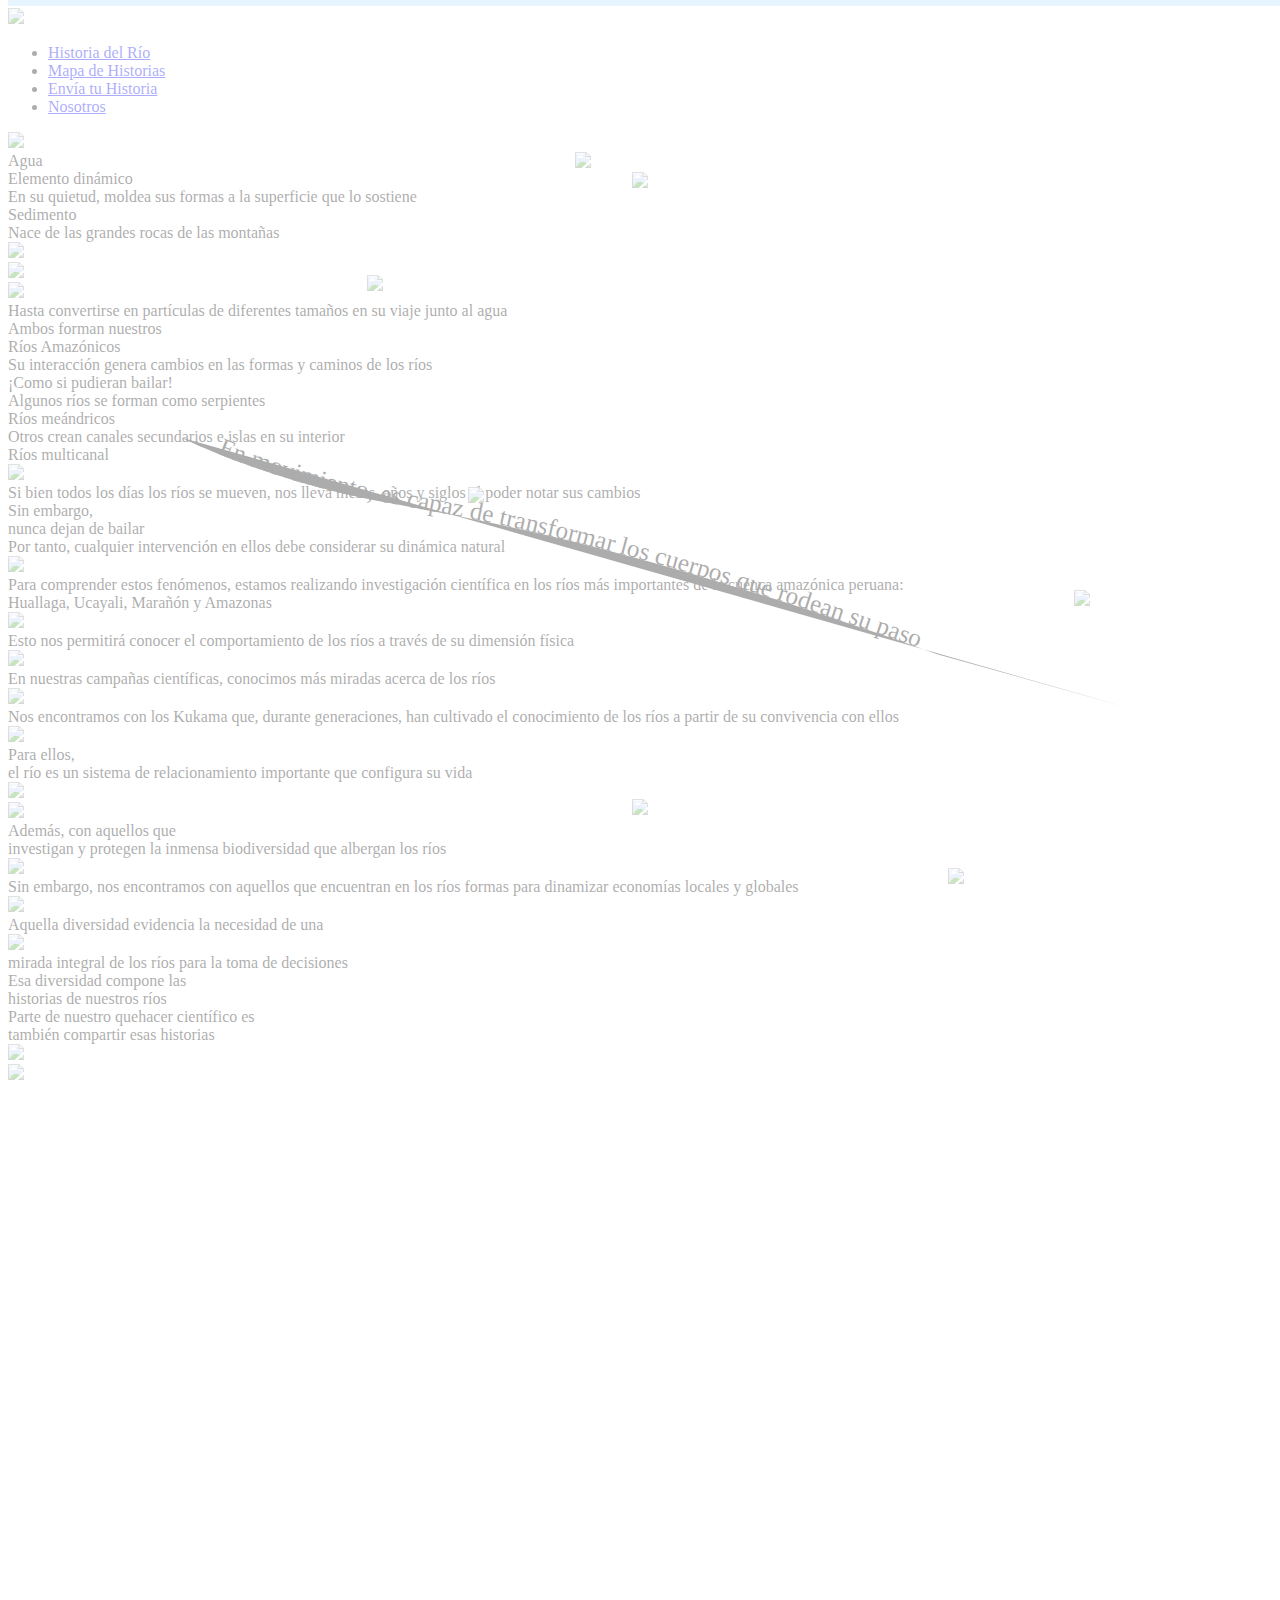
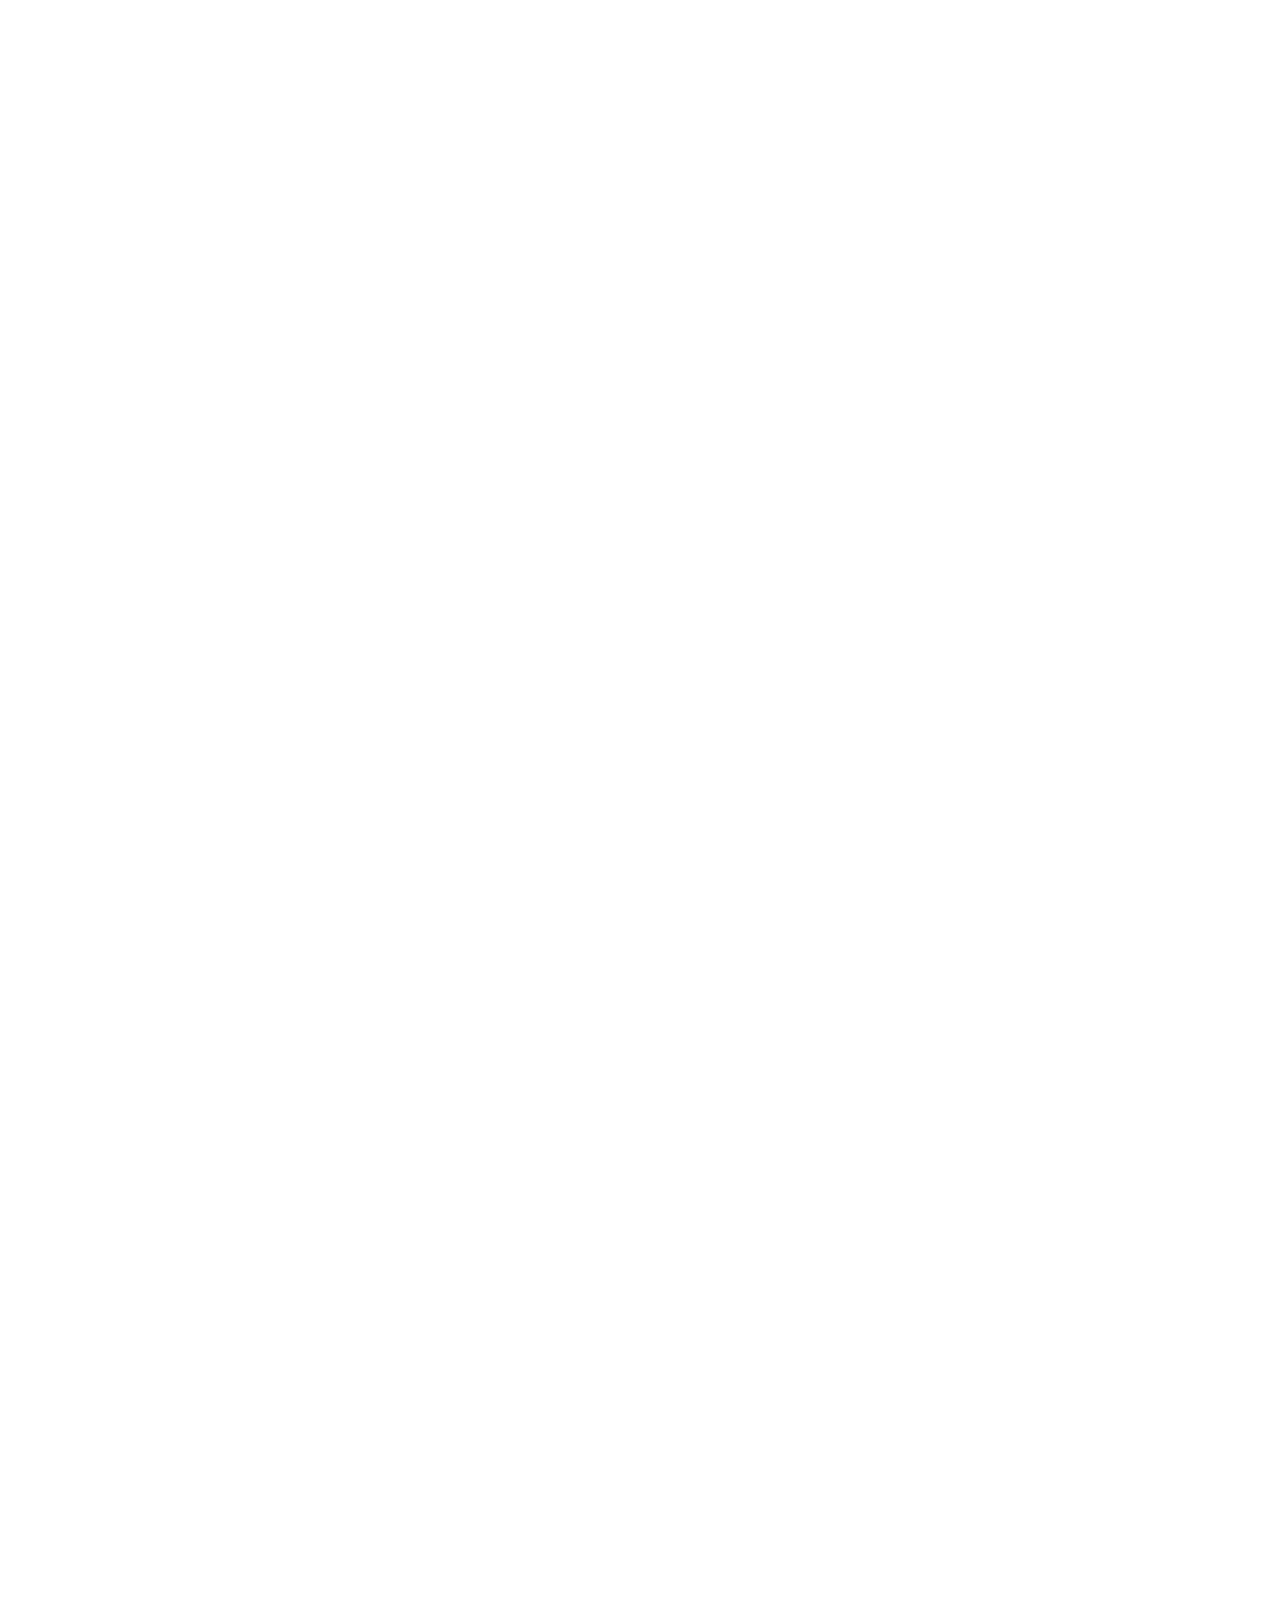
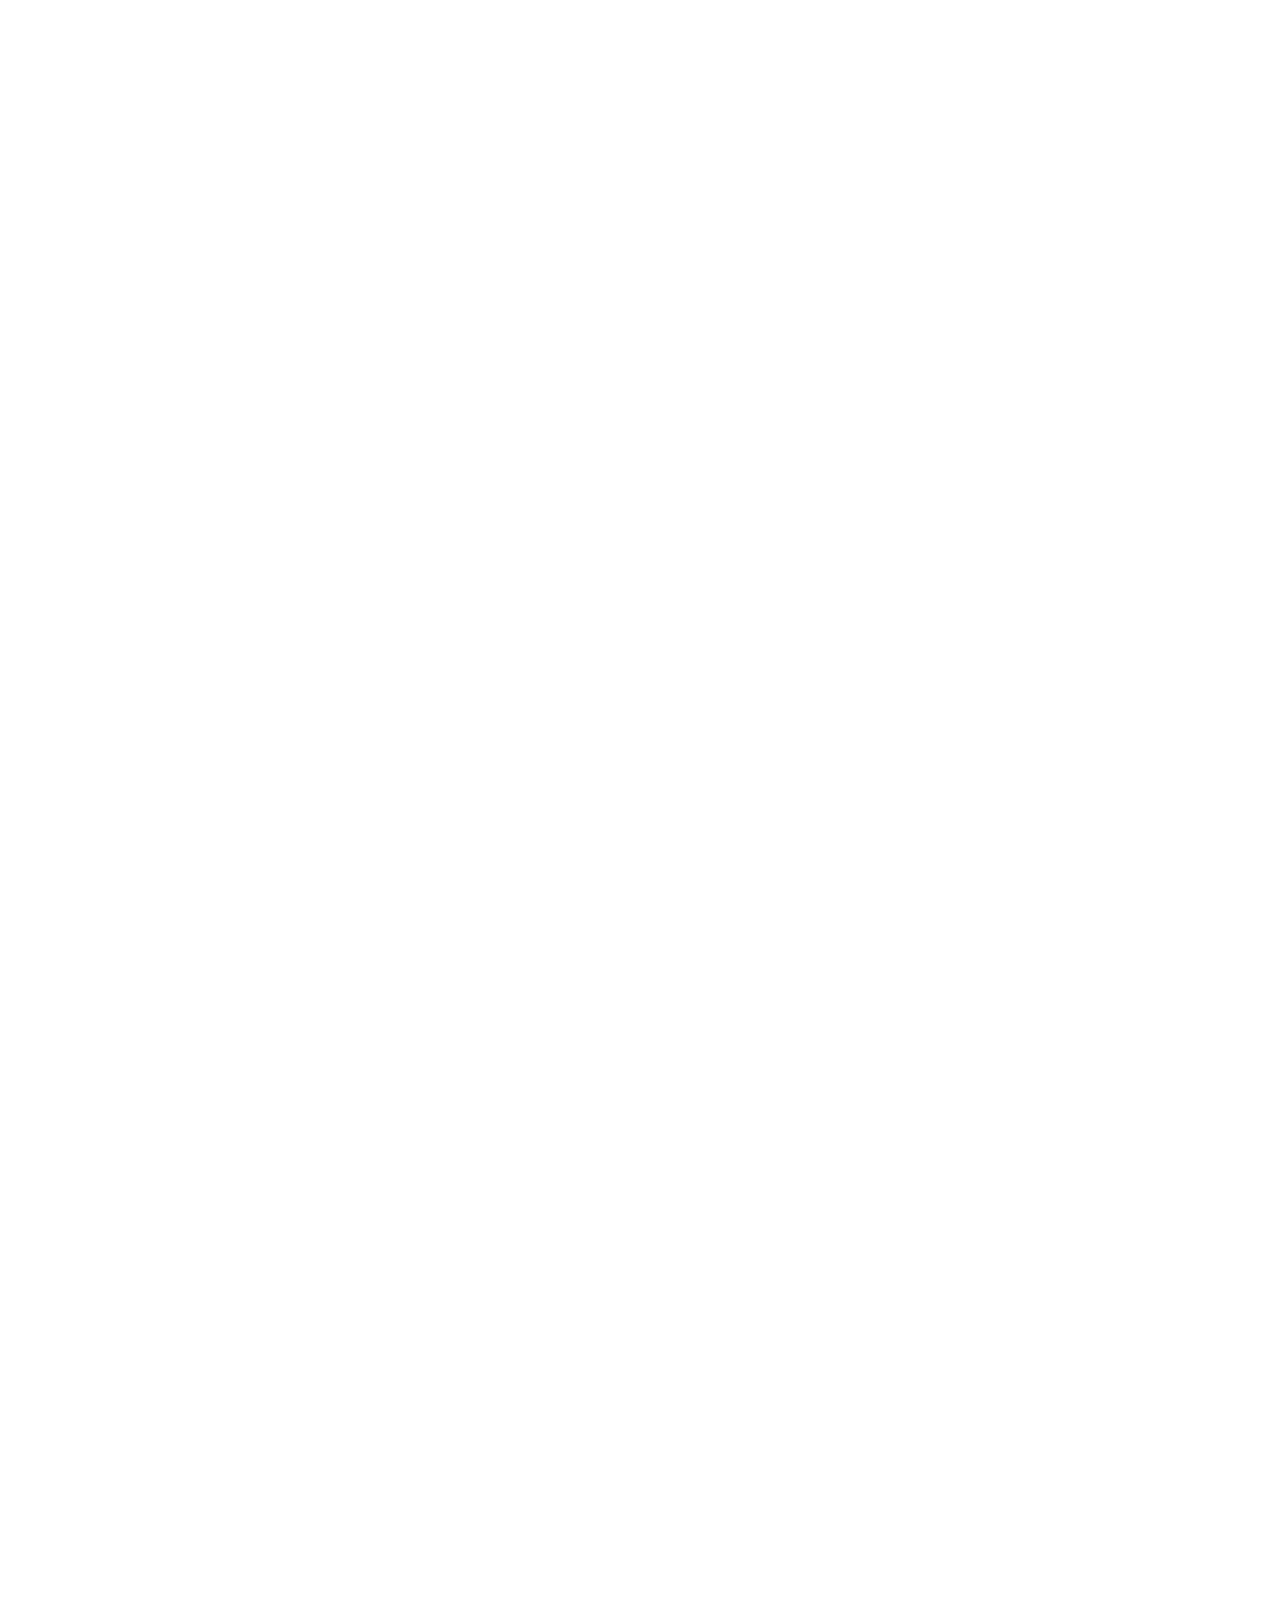
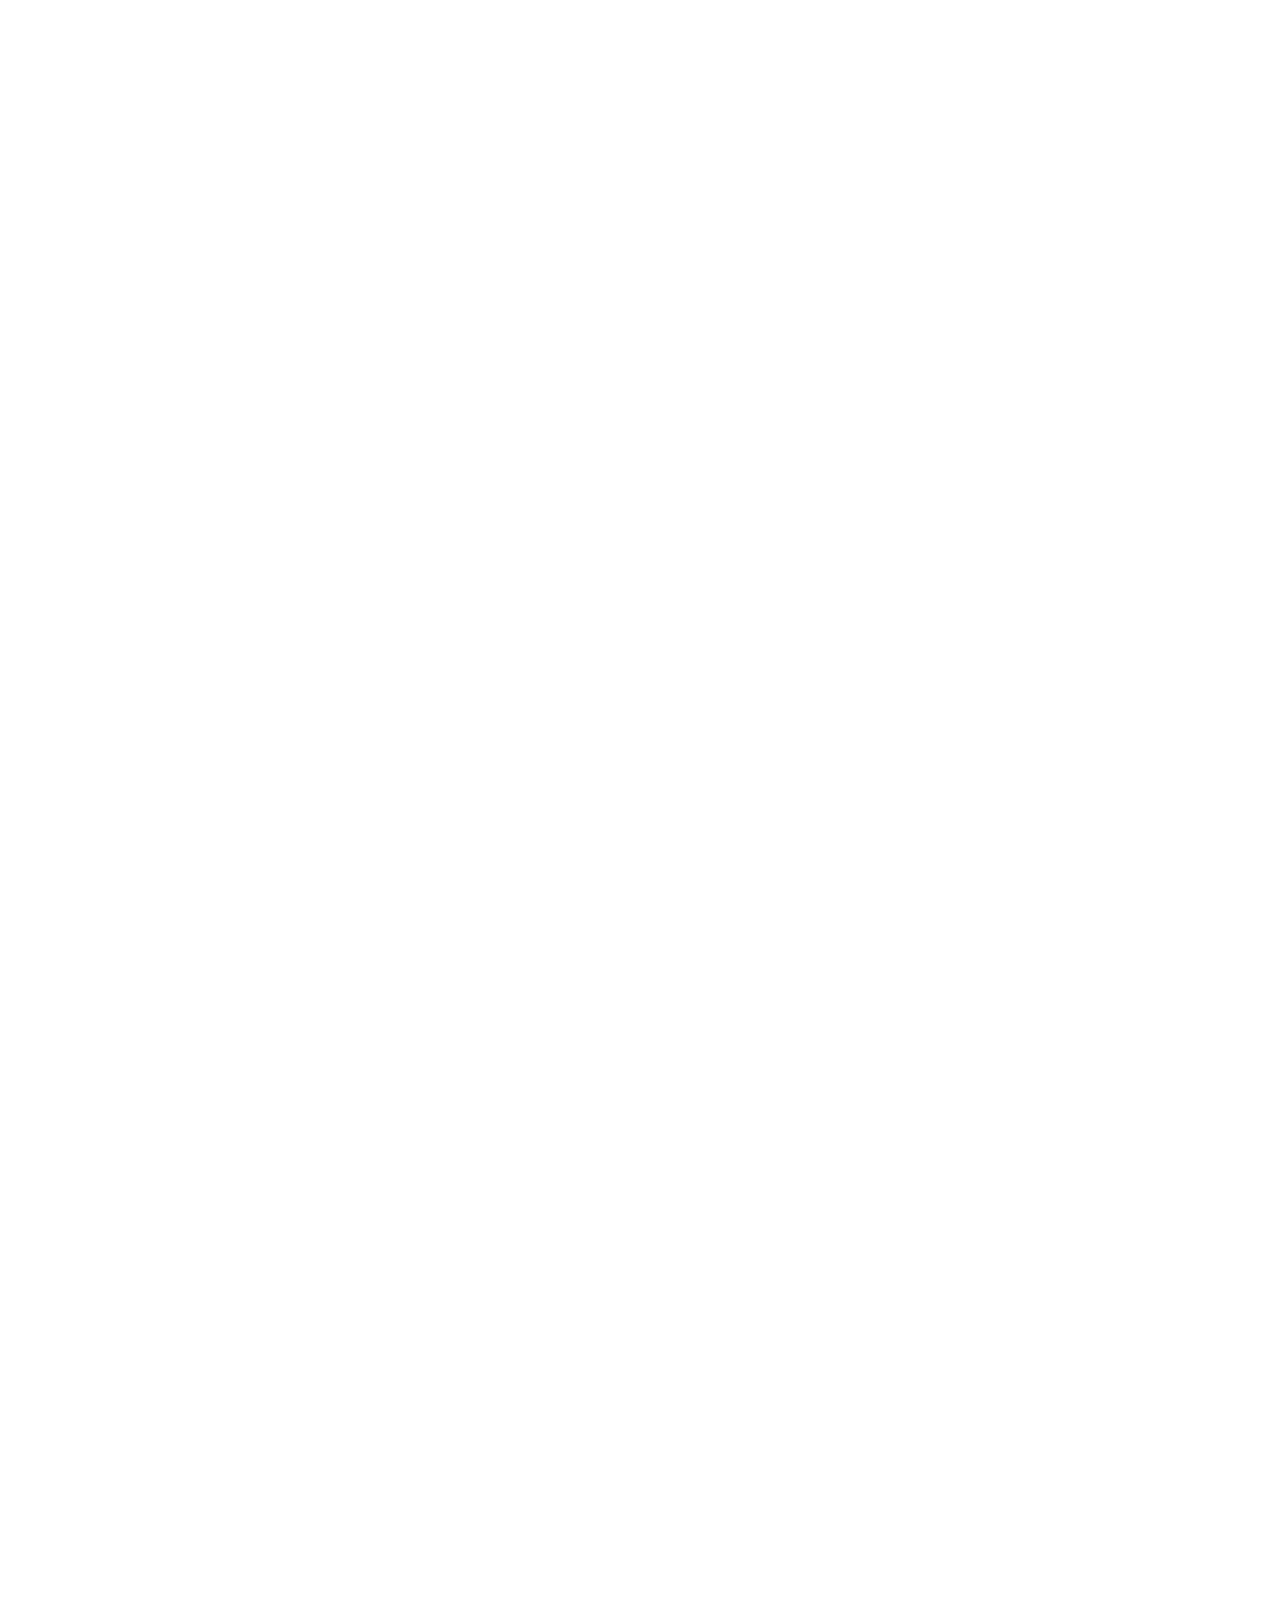
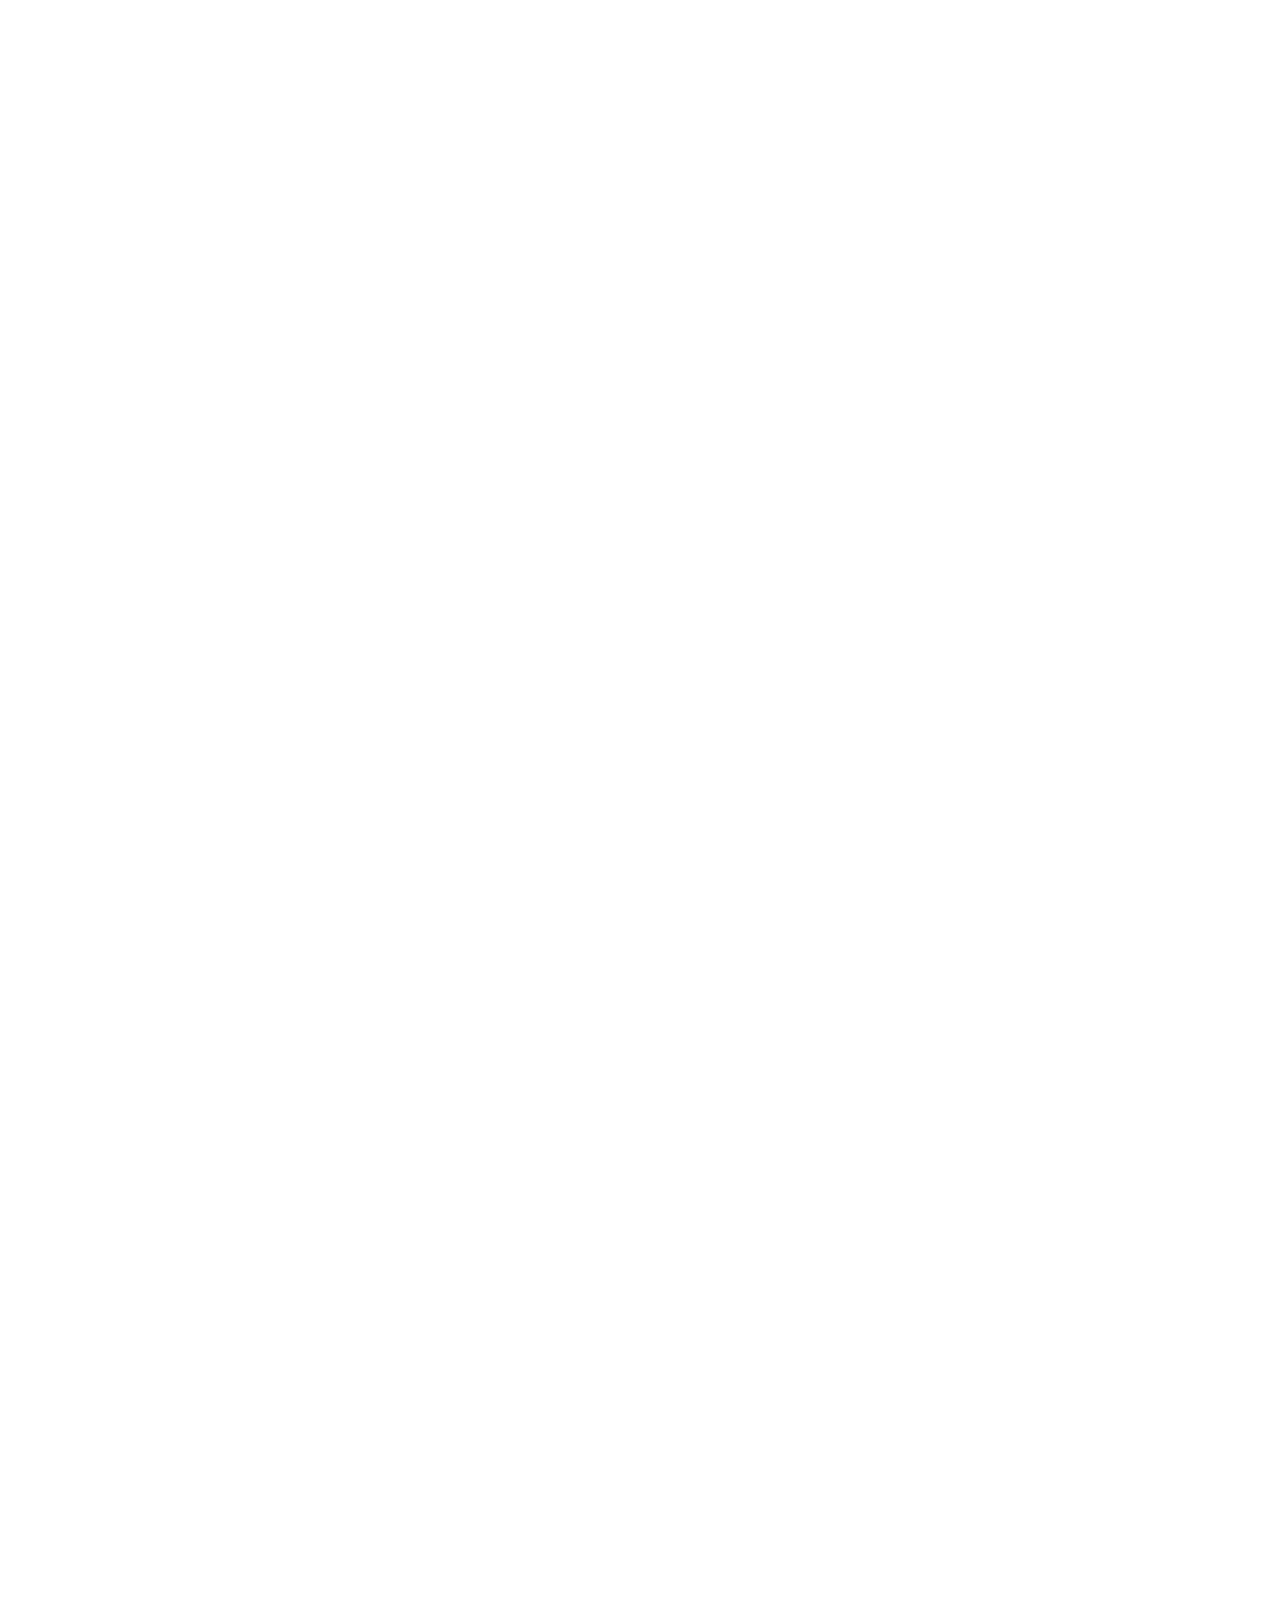
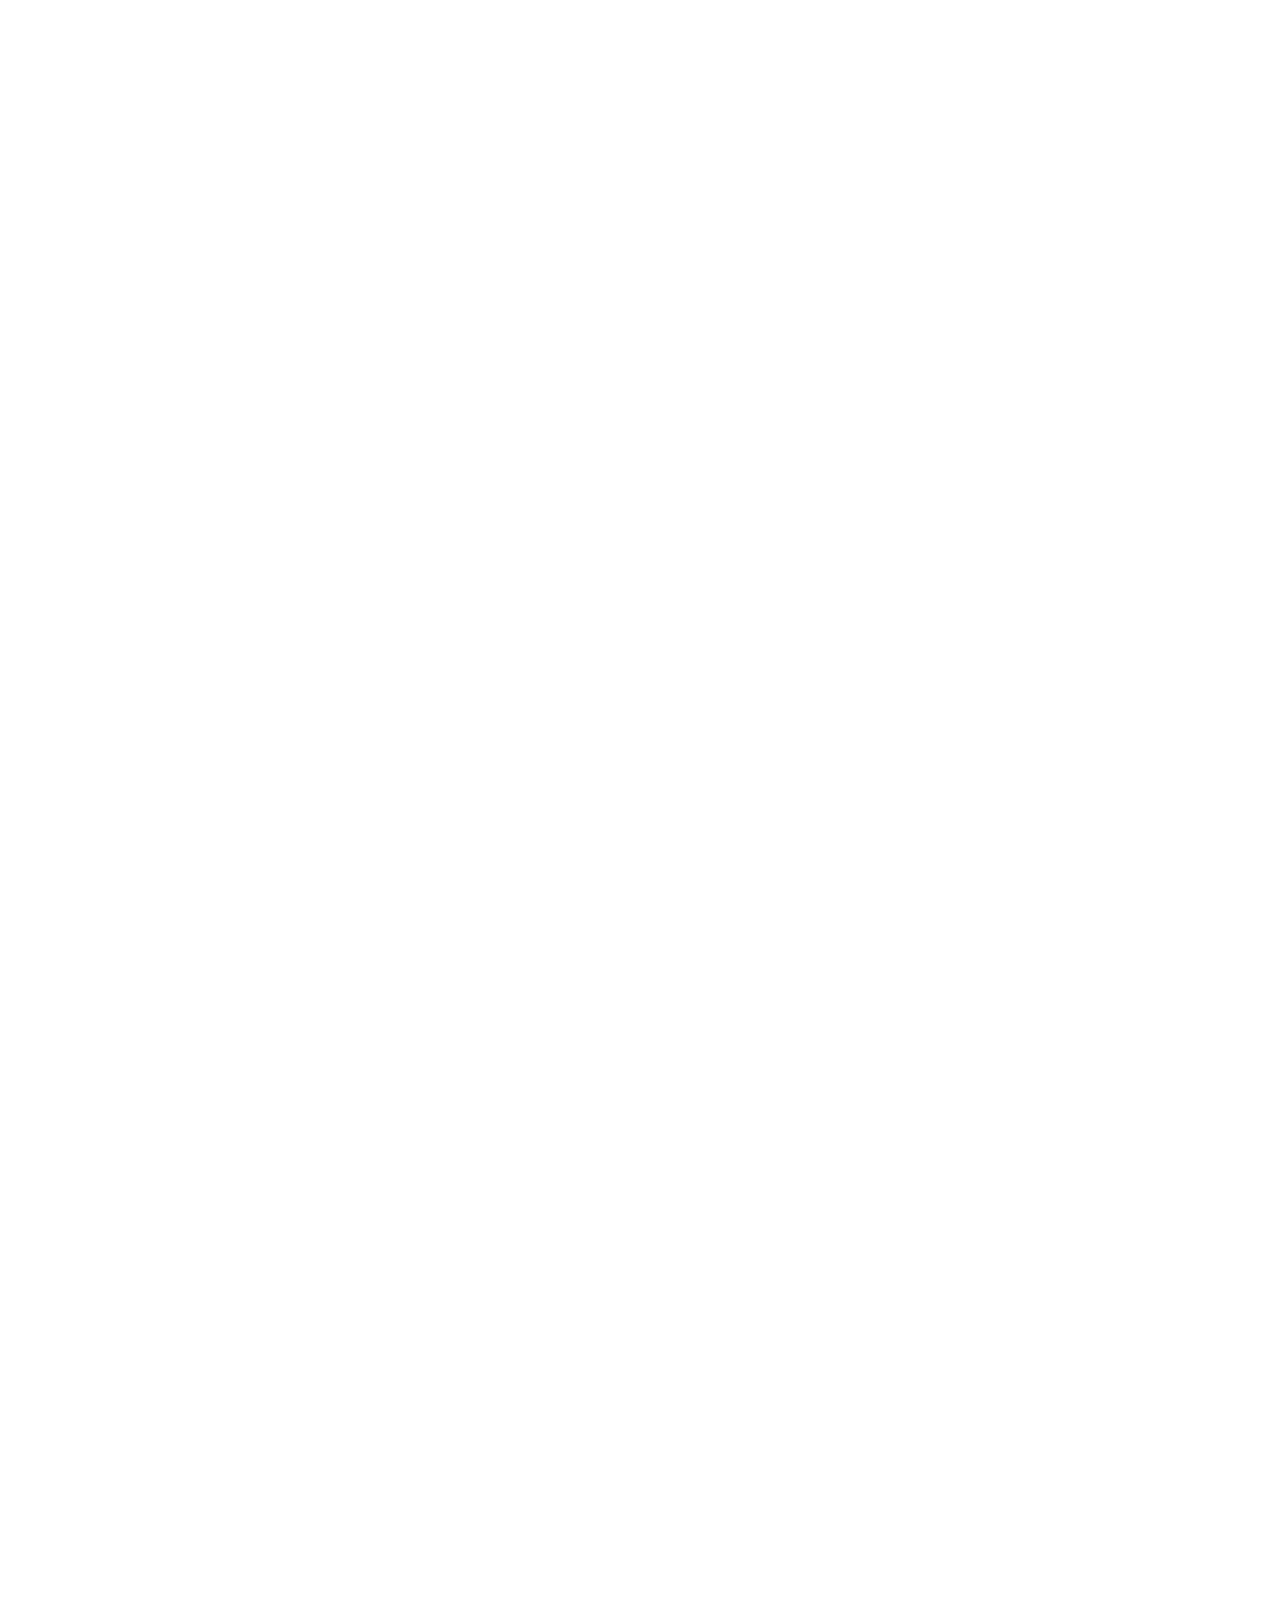
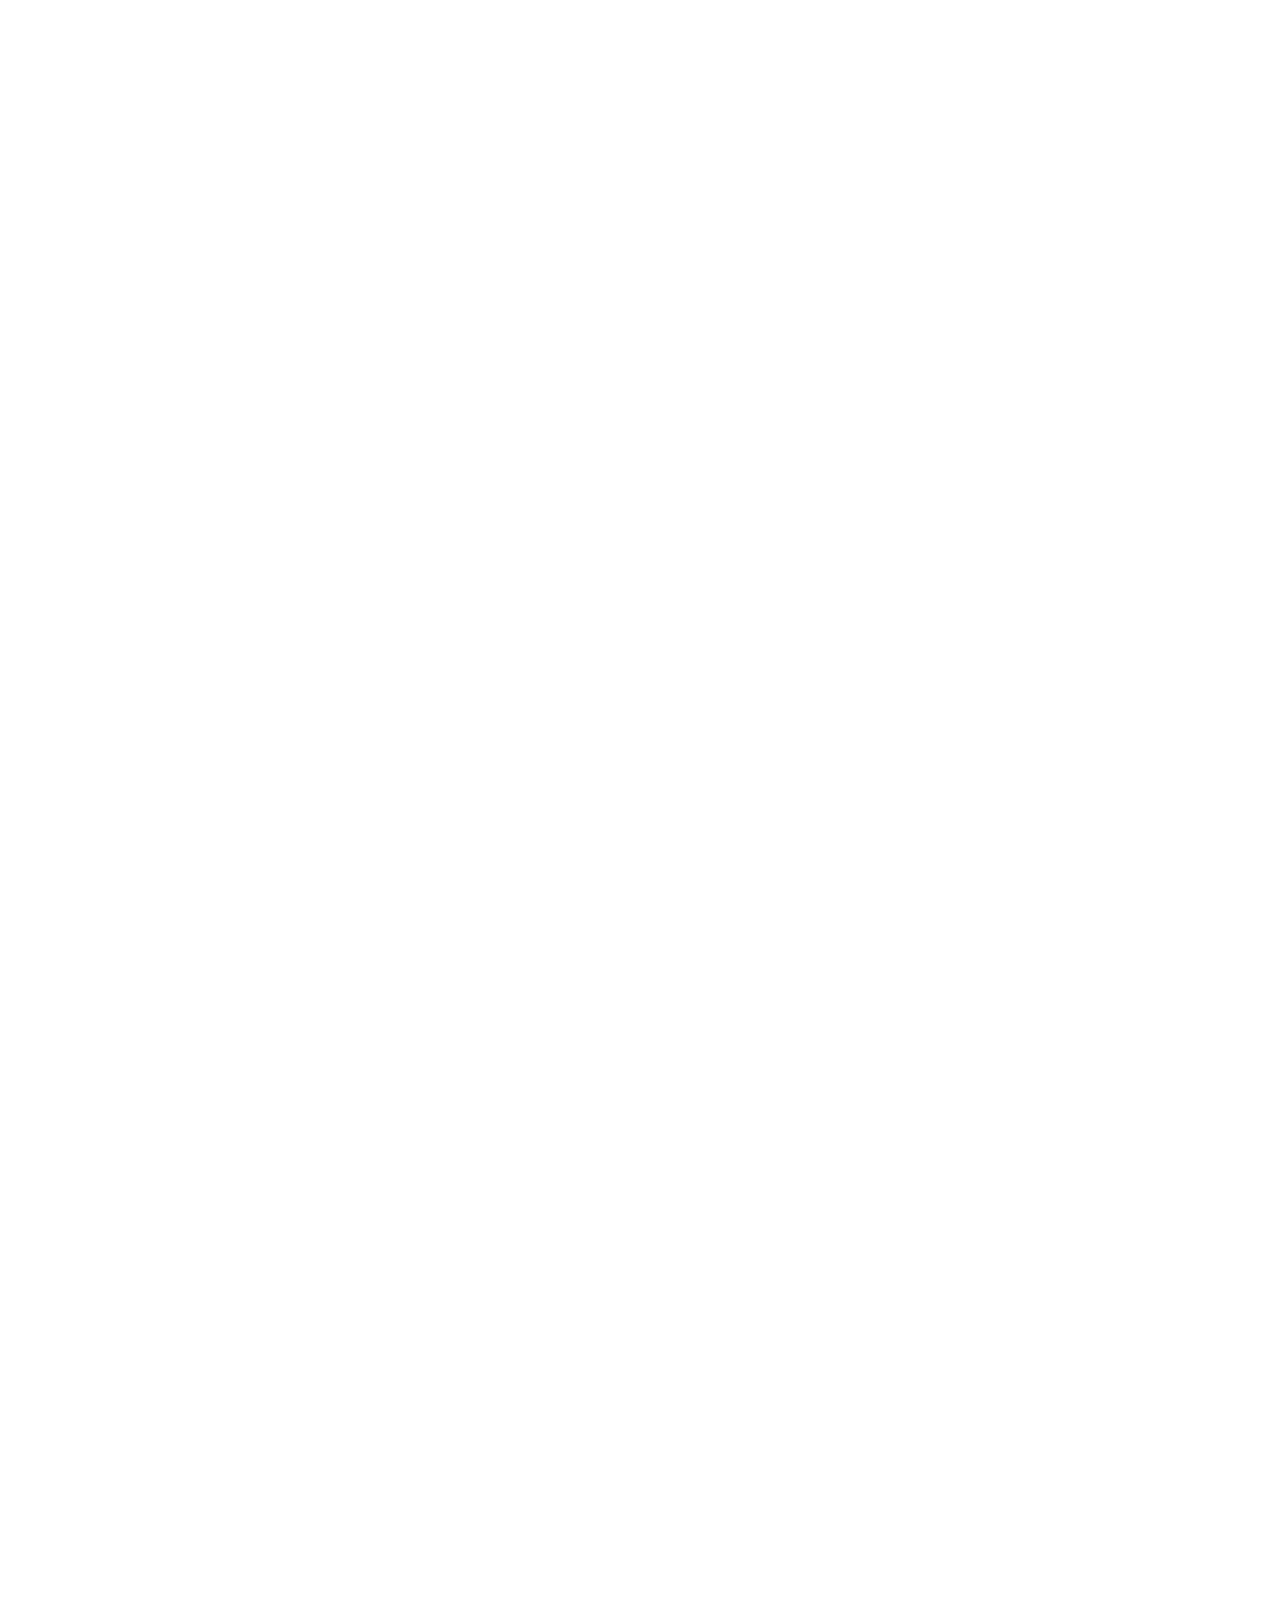
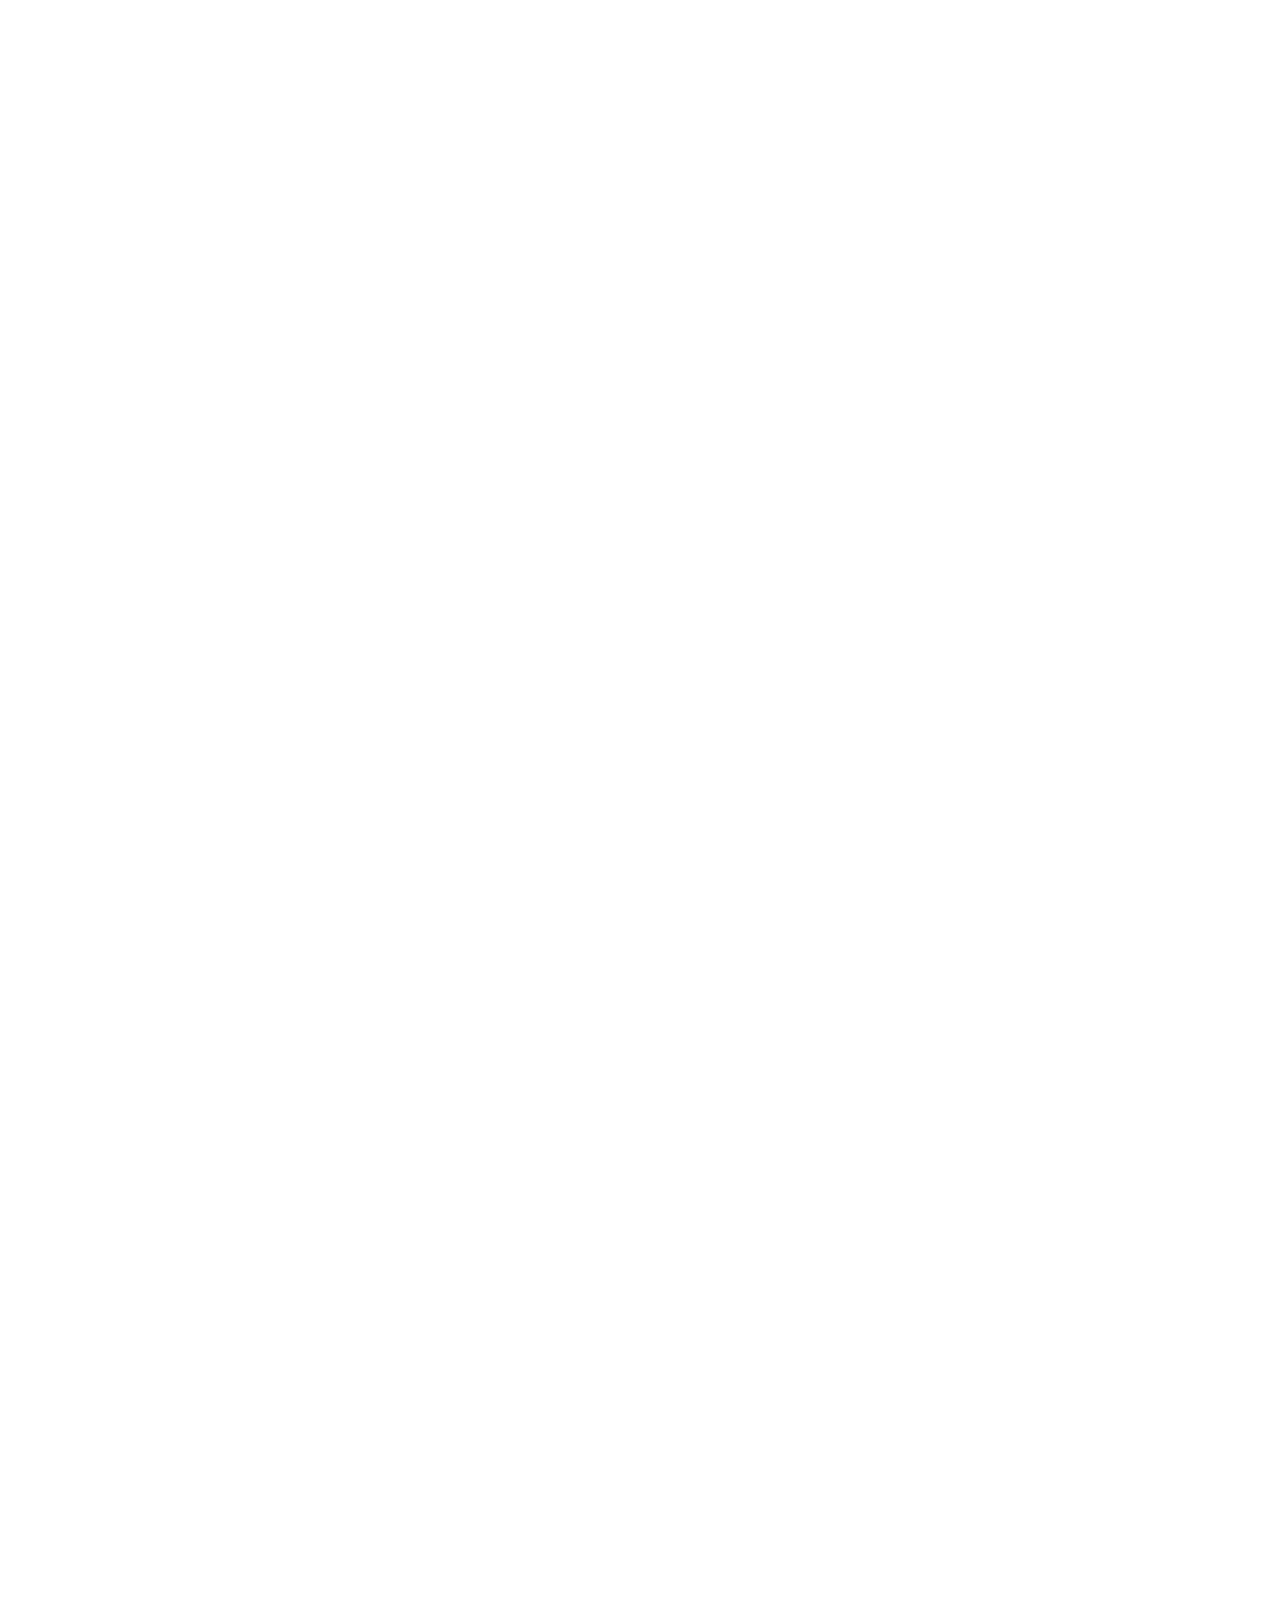
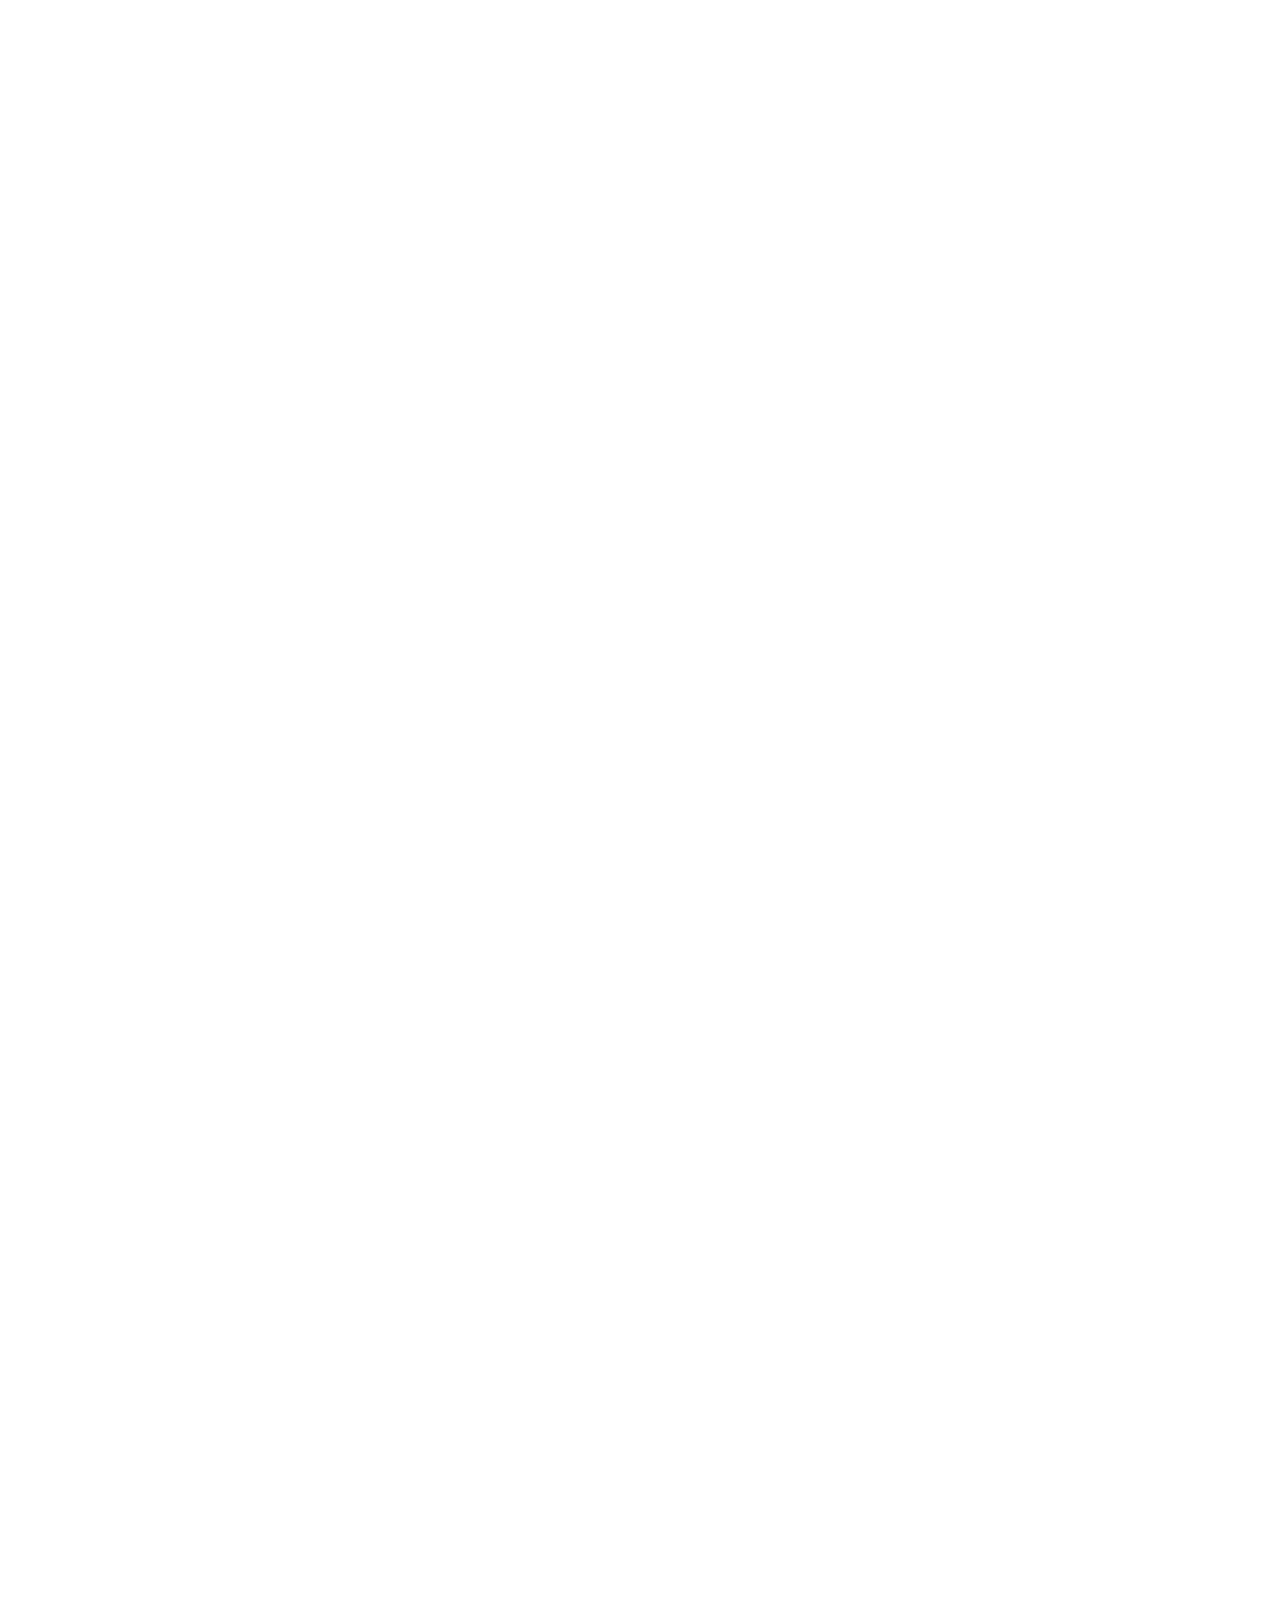
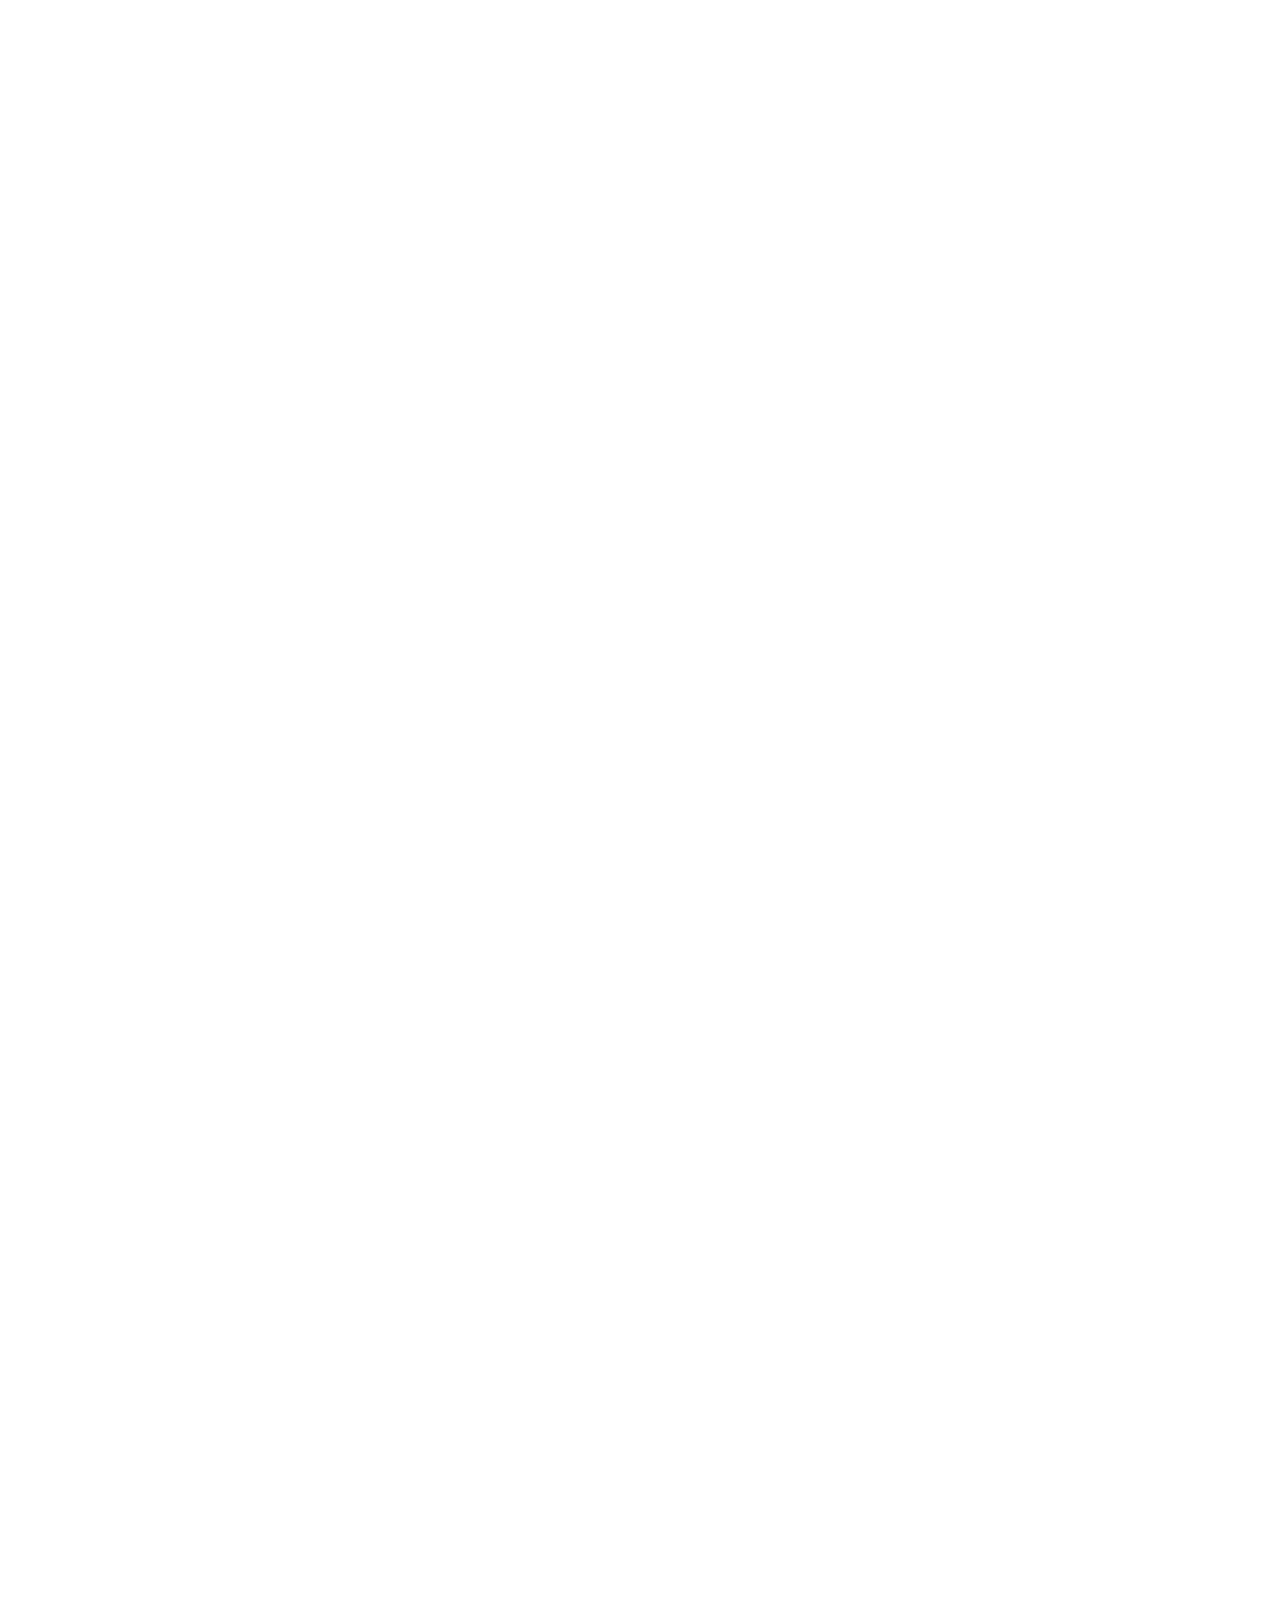
==== index.html @ 46c60d53 "Add files via upload" ====
<!DOCTYPE html>

<html lang="en">
<head>
    <meta charset="UTF-8">
    <meta name="viewport" content="width=device-width, initial-scale=1.0">
    <title>River Stories</title>
    <link rel="icon" href="https://citariverstories.s3-us-west-1.amazonaws.com/img/logo_riverStories.png">

    <script type="text/javascript" src="js/jquery/jquery.min.js"></script>

    <!--JQuery JS Script-->
    <script src="https://code.jquery.com/jquery-3.3.1.min.js" integrity="sha256-FgpCb/KJQlLNfOu91ta32o/NMZxltwRo8QtmkMRdAu8="
            crossorigin="anonymous"></script>

    <!--Bootstrap CSS Style-->
    <link rel="stylesheet" href="css/bootstrap/bootstrap.css">

    <!--Bottom Cards section CSS Style-->
    <link rel="stylesheet" href="css/bottom-cards-style.css">

    <!-- Nav-Bar -->
    <link rel="stylesheet" href="css/dancingRivers/dancing_rivers_navbar.css">

    <!--Handling JS Scripts-->
    <script src="./lib/CLDRPluralRuleParser/CLDRPluralRuleParser.js"></script>
    <script src="./lib/jquery.i18n/jquery.i18n.js"></script>
    <script src="./lib/jquery.i18n/jquery.i18n.messagestore.js"></script>
    <script src="./lib/jquery.i18n/jquery.i18n.fallbacks.js"></script>
    <script src="./lib/jquery.i18n/jquery.i18n.language.js"></script>
    <script src="./lib/jquery.i18n/jquery.i18n.parser.js"></script>
    <script src="./lib/jquery.i18n/jquery.i18n.emitter.js"></script>
    <script src="./lib/jquery.i18n/jquery.i18n.emitter.bidi.js"></script>
    <script src="./lib/history/jquery.history.js"></script>
    <script src="./lib/url/url.min.js"></script>

    <!--New layout script-->
    <script type="text/javascript" src="./js/dancingRivers/dancingRivers.js"></script>

    <!--Language Handler Logic JS script-->
    <script type="text/javascript" src="js/index/language_handler_logic.js"></script>
    <script type="text/javascript" src="js/index/fade_rs.js"></script>

    <link rel="stylesheet" href="css/riverStories/river_stories_general.css">
    <link rel="stylesheet" href="css/riverStories/river_stories_footer.css">

    <link rel="stylesheet" media="screen and (max-width: 992px)" href="./css/test1.css" />
    <!--<link rel='stylesheet' media='screen and (min-width: 701px) and (max-width: 900px)' href='./css/test2.css' />-->
    <link rel='stylesheet' media='screen and (min-width: 993px) ' href='./css/test2.css' />

    <script src="https://ajax.googleapis.com/ajax/libs/jquery/3.4.1/jquery.min.js"></script>

    <script type="text/javascript" src="js/index/general_web_riverStories.js"></script>


    <!-- 1024, 1200, 1440, 1920, 2560 -->


    <!--<link rel='stylesheet' media='screen and (min-width: 701px) and (max-width: 900px)' href='./css/test2.css' />
    <link rel='stylesheet' media='screen and (min-width: 993px) ' href='css/riverStories/index_1920.css' />-->


    <!--<link rel='stylesheet' media='screen and (min-width: 701px) and (max-width: 900px)' href='./css/test2.css' />-->
    <!--<link rel='stylesheet' media='screen and (min-width: 993px) ' href='css/riverStories/index_1920.css' />-->

    <link rel="stylesheet" href="css/riverStories/river_stories_index.css">

</head>

<style>

    .fade_in {
        margin: 0;
        opacity: 1;
    }

</style>


<style>
    .progress {
        /*--scroll;*/

        /*background: linear-gradient(to right, #58f9a1 var(--scroll), transparent 0);*/
        /*background: linear-gradient(to right, #F9EC31 var(--scroll), transparent 0);*/
        /*background: linear-gradient(to right, #F9EC31 20%, transparent 0);*/

        /*position: fixed;*/
        width: 100%;
        /*height: 6px;*/
        height: 100%;
        background: linear-gradient(to right, #cc9900 var(--scroll), transparent 0);
        background-repeat: no-repeat;
        z-index: 50000;

        /*margin-left: -5px;*/
    }
</style>


<body id="body_main">

<div id="loading"></div>



<div style="opacity: 1">

    <div  id="general_background" style="position: absolute; width: 100%; height: 3000%; background-color: white; z-index: 30000">
    </div>


    <!--<div style="width: 100%; height: 6px;  background-color: #dcf1ff; position: fixed; top: 0%; z-index: 2000;">-->
    <!--<div style="width: 100%; height: 6px;  background: rgba(220,241,255, 0.5); position: fixed; top: 0%; z-index: 2000;">-->
    <!--<div style="width: 100%; height: 6px;  background: rgba(175,245,255, 0.5); position: fixed; top: 0%; z-index: 2000;">-->
    <div style="width: 100%; height: 6px;  background: rgba(220,241,255, 0.7); position: fixed; top: 0%; z-index: 2000;">
        <div class="progress">
        </div>
    </div>

    <div class="menu-sections">

        <div class="logo-container">
            <div id="Logo" class="logo-RS" >
                <img class="logo-icon" src="https://citariverstories.s3-us-west-1.amazonaws.com/img/logo_riverStories.png">
            </div>
        </div>

        <ul class="menu-container">
            <li><a class="text-menu-section" href="index.html">Historia del Río</a></li>
            <li><a class="text-menu-section" href="Mapa.html">Mapa de Historias</a></li>
            <!--<li><a class="text-menu-section" href="Narradores.html">Narradores</a></li>-->
            <li><a class="text-menu-section" href="Historia.html">Envía tu Historia</a></li>
            <li><a class="text-menu-section" href="Nosotros.html">Nosotros</a></li>
        </ul>

    </div>


    <!-- 1 -->
    <div style="position: relative">
        <!--<img src="./img/dancingRivers/Introducción/RS/C_1_a.gif" width="100%" height="auto">-->
        <img src="https://citariverstories.s3-us-west-1.amazonaws.com/img/C_1_a.gif" width="100%" height="auto">

        <div style="position: absolute; top: 3%; left: 27%; color: white; font-size: 36px; font-family: Museo-Sans-700;
                width: 37%; text-align: center;">
            <!--<img src="https://citariverstories.s3-us-west-1.amazonaws.com/img/LOGOANI.gif" width="100%" height="auto">-->
            <img src="https://citariverstories.s3-us-west-1.amazonaws.com/img/RS-ANIMATED.gif" width="100%" height="auto">
        </div>

        <div style="position: absolute; top: 21%; left: 48%; color: white; font-size: 36px; font-family: Museo-Sans-700;
                width: 4%; text-align: center;">
            <div id="arrow-container"  class="fade_in">
                <img src="https://citariverstories.s3-us-west-1.amazonaws.com/img/FLECHANI.gif" width="100%" height="auto">
            </div>
        </div>

        <div id="d1">
            <div>
                <p id="p1" class="fade_in" style="">Agua</p>
                <p id="p2" class="fade_in">Elemento dinámico</p>
            </div>
        </div>

        <div id="d2">
            <p id="p3" class="fade_in">En su quietud, moldea sus formas a la superficie que lo sostiene</p>
        </div>

        <!-- ROTAR - ANIMAR -->
        <div style="position: absolute; top: 67%; left: 8%; color: #4D4D4D; font-size: 38px; font-family: Acumin;
                width: 90%; text-align: center;   -ms-transform: rotate(14deg); /* 3-8 */
                transform: rotate(14deg); -webkit-transform: rotate(    14deg); ">
        </div>

        <div style="position: absolute; top: 53.5%; left: 12%; color: #4D4D4D; ;
                width: 100%; text-align: center;">

            <svg viewBox="0 0 800 400">
                    <path id="curve" d="m13.33333,156c0,0 39.71951,19.94843 97.86585,34.38949c58.14634,14.44106 145.51828,18.63948 380.67072,102.78241l121.58059,34.03712"/>
                <text x="25">
                    <textPath xlink:href="#curve" class="fade_in">
                        En movimiento, es capaz de transformar los cuerpos que rodean su paso
                    </textPath>
                </text>
            </svg>

            <!-- style="font-family: Museo-Sans-100; font-size: 16px;"-->

        </div>

        <!--<style>
            path {
                fill: transparent;
            }
            text {
                fill: #4D4D4D;
                font-family: Acumin;
            }
        </style>-->

        <div id="d3">
            <p id="p4" class="fade_in">Sedimento</p>
            <p id="p5" class="fade_in">Nace de las grandes
                rocas de las montañas</p>
        </div>
    </div>


    <script>

        $(document).ready(function(){
                $("#general_background").fadeOut(3000);
        });

        $("#body_main").on("scroll", function () {
            if (($("#body_main").scrollTop() + 60 ) > (document.getElementById("arrow-container").clientHeight) ){
                document.getElementById("arrow-container").style.visibility = "hidden";
            }else {
                document.getElementById("arrow-container").style.visibility = "visible";
            }
        });



    </script>


    <!-- 2 -->
    <div style="position: relative">
        <img src="https://citariverstories.s3-us-west-1.amazonaws.com/img/C_2.gif" width="100%" height="auto">

        <div style="position: absolute; top: 80%; left: 14%; color: white; font-size: 36px; font-family: Museo-Sans-700;
                width: 30%; text-align: center;">
            <img src="https://citariverstories.s3-us-west-1.amazonaws.com/img/G7_6.gif" width="100%" height="auto">
        </div>

    </div>


    <!-- 3 -->
    <div style="position: relative">
        <img src="https://citariverstories.s3-us-west-1.amazonaws.com/img/C_3.gif" width="100%" height="auto">
    </div>


    <!-- 4 -->
    <div style="position: relative">
        <img src="https://citariverstories.s3-us-west-1.amazonaws.com/img/C_4.gif" width="100%" height="auto">

        <div  id="d4">
            <p id="p6" class="fade_in">Hasta convertirse en
                partículas de diferentes tamaños
                en su viaje junto al agua</p>
        </div>

        <!-- CURVEAR -->
        <div id="d5">
            <p id="p7" class="fade_in" style="margin: 0;">Ambos forman nuestros</p>
            <p id="p8" class="fade_in" style="">Ríos Amazónicos</p>
        </div>

        <div id="d6">
            <p id="p9" class="fade_in">Su interacción genera
                cambios en las formas y caminos de los ríos</p>
        </div>

        <div id="d7">
            <p id="p10" class="fade_in">¡Como si pudieran bailar!</p>
        </div>

        <div id="d8">
            <p id="p11" class="fade_in">Algunos ríos se forman como serpientes</p>
        </div>

        <div id="d9">
            <p id="p12" class="fade_in">Ríos meándricos</p>
        </div>

        <div id="d10">
            <p id="p13" class="fade_in">Otros crean canales secundarios e islas en su interior</p>
        </div>

        <div id="d11">
            <p id="p14" class="fade_in">Ríos multicanal</p>
        </div>

    </div>

 
    <!-- 5 -->
    <div style="position: relative">

        <img src="https://citariverstories.s3-us-west-1.amazonaws.com/img/C_5.jpg" width="100%" height="auto">

        <div style="position: absolute; top: 6%; left: 18.5%; color: white; font-size: 36px; font-family: Museo-Sans-700;
                width: 37%; text-align: center;">
            <img src="https://citariverstories.s3-us-west-1.amazonaws.com/img/GG7.gif" width="130%" height="auto">
        </div>

        <div id="d12">
            <p id="p15" class="fade_in">Si bien todos los días los ríos se mueven, nos lleva meses, años
                y siglos el poder notar sus cambios</p>
        </div>

        <div id="d13">
            <p id="p16" class="fade_in" style="margin: 0;">Sin embargo,</p>
            <p class="fade_in" style="font-family: Acumin-bold; margin: 0;">nunca dejan de bailar</p>
        </div>

        <div id="d14">
            <p id="p17" class="fade_in" style="margin: 0;">Por tanto, cualquier intervención
                en ellos debe considerar su dinámica natural</p>
        </div>

    </div>


    <!-- 6 -->
    <div style="position: relative">
        <img src="https://citariverstories.s3-us-west-1.amazonaws.com/img/C_6.jpg" width="100%" height="auto">

        <div style="position: absolute; top: 30%; left: 67%; color: white; font-size: 36px; font-family: Museo-Sans-700;
                width: 36%; text-align: center;">
            <img src="https://citariverstories.s3-us-west-1.amazonaws.com/img/G9.gif" width="100%" height="auto">
        </div>

        <div id="d15">
            <p id="p18" class="fade_in">Para comprender estos fenómenos, estamos realizando investigación científica en los ríos más
                importantes de la cuenca amazónica peruana:</p>
        </div>

        <div id="d16">
            <p class="fade_in">Huallaga, Ucayali, Marañón y Amazonas</p>
        </div>

    </div>


    <!-- 7 -->
    <div style="position: relative">
        <img src="https://citariverstories.s3-us-west-1.amazonaws.com/img/C_7.gif" width="100%" height="auto">

        <div id="d17">
            <p class="fade_in">Esto nos permitirá conocer
                el <span style="font-family: Chewy">comportamiento de los ríos</span>
                a través de su <span style="font-family: Chewy">dimensión física</span> </p>
        </div>
    </div>


    <!-- 8 -->
    <div style="position: relative">
        <img src="https://citariverstories.s3-us-west-1.amazonaws.com/img/C_8.gif" width="100%" height="auto">
        <div id="d18">
            <p class="fade_in">En nuestras campañas científicas, conocimos
                <span style="font-family: Acumin-bold">más miradas acerca de los ríos</span> </p>
        </div>
    </div>


    <!-- 9 -->
    <div style="position: relative">
        <img src="https://citariverstories.s3-us-west-1.amazonaws.com/img/C_9.gif" width="100%" height="auto">
        <div id="d19">
            <p class="fade_in">Nos encontramos con los <span style="font-family: Acumin-bold">Kukama</span>  que,
                durante generaciones, <span style="font-family: Acumin-bold">han cultivado
                el conocimiento de los ríos a partir de
                su convivencia con ellos</span> </p>
        </div>
    </div>


    <!-- 10 -->
    <div style="position: relative">
        <img src="https://citariverstories.s3-us-west-1.amazonaws.com/img/C_10.jpg" width="100%" height="auto">

        <div id="d20">
            <p class="fade_in" style="margin: 0; font-family: Acumin">Para ellos,</p>
            <p class="fade_in" style="margin: 0"> el río es un sistema de relacionamiento importante que configura su vida</p>
        </div>

    </div>


    <!-- 11 -->
    <div style="position: relative">
        <img src="https://citariverstories.s3-us-west-1.amazonaws.com/img/C_11.jpg" width="100%" height="auto">
        <div style="position: absolute; top: 0%; left: 0%; color: white; font-size: 36px; font-family: Museo-Sans-700;
                width: 100%; text-align: center;">
            <img src="https://citariverstories.s3-us-west-1.amazonaws.com/img/DIV6B.gif" width="100%" height="auto">
        </div>
    </div>


    <!-- 12 -->
    <div style="position: relative">
        <img src="https://citariverstories.s3-us-west-1.amazonaws.com/img/C_12.jpg" width="100%" height="auto">

        <div style="position: absolute; top: 87%; left: 50%; color: white; font-size: 36px; font-family: Museo-Sans-700;
                width: 50%; text-align: center;">
            <img src="https://citariverstories.s3-us-west-1.amazonaws.com/img/TORTUGA.gif" width="100%" height="auto">
        </div>

        <div id="d21">
            <p class="fade_in" style="margin: 0; font-family: Acumin;">Además, con aquellos que </p>
            <p class="fade_in" style="margin: 0">investigan y protegen la
                inmensa biodiversidad que albergan los ríos</p>
        </div>

    </div>


    <!-- 13 -->
    <div style="position: relative">
        <img src="https://citariverstories.s3-us-west-1.amazonaws.com/img/C_13.gif" width="100%" height="auto">

        <div id="d22">
            <p class="fade_in">Sin embargo, nos encontramos con aquellos que encuentran en los ríos formas para dinamizar
                economías locales y globales</p>
        </div>
    </div>


    <!-- 14 -->
    <div style="position: relative">
        <img src="https://citariverstories.s3-us-west-1.amazonaws.com/img/C_14.gif" width="100%" height="auto">

        <div id="d23">
            <p class="fade_in" style="margin: 0; font-family: Acumin">Aquella diversidad evidencia la
                necesidad de una</p>
        </div>

    </div>


    <!-- 15 -->
    <div style="position: relative">
        <img src="https://citariverstories.s3-us-west-1.amazonaws.com/img/C_15_a.gif" width="100%" height="auto">

        <div id="d24">
            <p class="fade_in" style="margin: 0"> mirada integral de los ríos para la toma de decisiones</p>
        </div>

        <div id="d25">
            <p class="fade_in" style="margin: 0;">Esa diversidad compone las</p>
            <p id="p25-1" class="fade_in">historias de nuestros ríos</p>
            <p class="fade_in" style="margin: 0;font-family: Acumin">Parte de nuestro quehacer científico es</p>
            <p class="fade_in" style="margin: 0;font-family: Acumin">también compartir esas historias</p>
        </div>
    </div>


    <!-- 16 -->
    <div style="position: relative">
        <img src="https://citariverstories.s3-us-west-1.amazonaws.com/img/C_16.gif" width="100%" height="auto">

        <div style="position: absolute; top: 5%; left: 3%; color: #4D4D4D; font-size: 36px; font-family: Acumin-bold;
                    width: 60%; text-align: center">
            <!--<p style="margin: 0;font-family: Acumin">también compartir esas historias</p>-->
        </div>

    </div>

    <style>
        .map-link{
            color: #ffffff;

        }
        .map-link:hover{
            text-decoration: none;
            color: #ffffff;
        }
    </style>

    <!-- 17 -->
    <div style="position: relative">
        <!--<img src="https://citariverstories.s3-us-west-1.amazonaws.com/img/C_17.jpg" width="100%" height="auto">-->
        <img src="https://citariverstories.s3-us-west-1.amazonaws.com/img/C_17_2.jpg" width="100%" height="auto">
        <div id="d26">
            <!--<p class="fade_in">Conócelas aquí</p>-->
            <!--<p class="fade_in"><a class="map-link" href="Mapa.html">Conócelas en el Mapa de Historias</a></p>-->
            <p><a class="map-link" href="Mapa.html">Conoce el mapa de historias</a></p>
        </div>
    </div>

</div>


<script src="https://ajax.googleapis.com/ajax/libs/jquery/1.7.1/jquery.min.js"></script>


<script>
    $(document.body).ready(function() {

        var b = document.body,
            st = 'scrollTop',
            sh = 'scrollHeight',
            scroll;

        document.getElementById("body_main").addEventListener("scroll", function () {

            var b_st = document.body.scrollTop,
                b_sh = document.body.scrollHeight;

            var h = document.documentElement;

            var progress = document.querySelector('.progress');

            scroll = ((h[st] || b_st) / ( (b_sh) - h.clientHeight) )* 100;
            progress.style.setProperty('--scroll', scroll + '%');
            // console.log(scroll);
        });

    });
</script>


<script>
    function onReady(callback) {
        var intervalId = window.setInterval(function() {
            if (document.getElementsByTagName('body')[0] !== undefined) {
                window.clearInterval(intervalId);
                callback.call(this);
            }
        }, 1000);
    }

    function setVisible(selector, visible) {
        document.querySelector(selector).style.display = visible ? 'block' : 'none';
    }

    onReady(function() {
        // setVisible('.page', true);
        setVisible('#loading', false);
    });
</script>

</body>

</html>
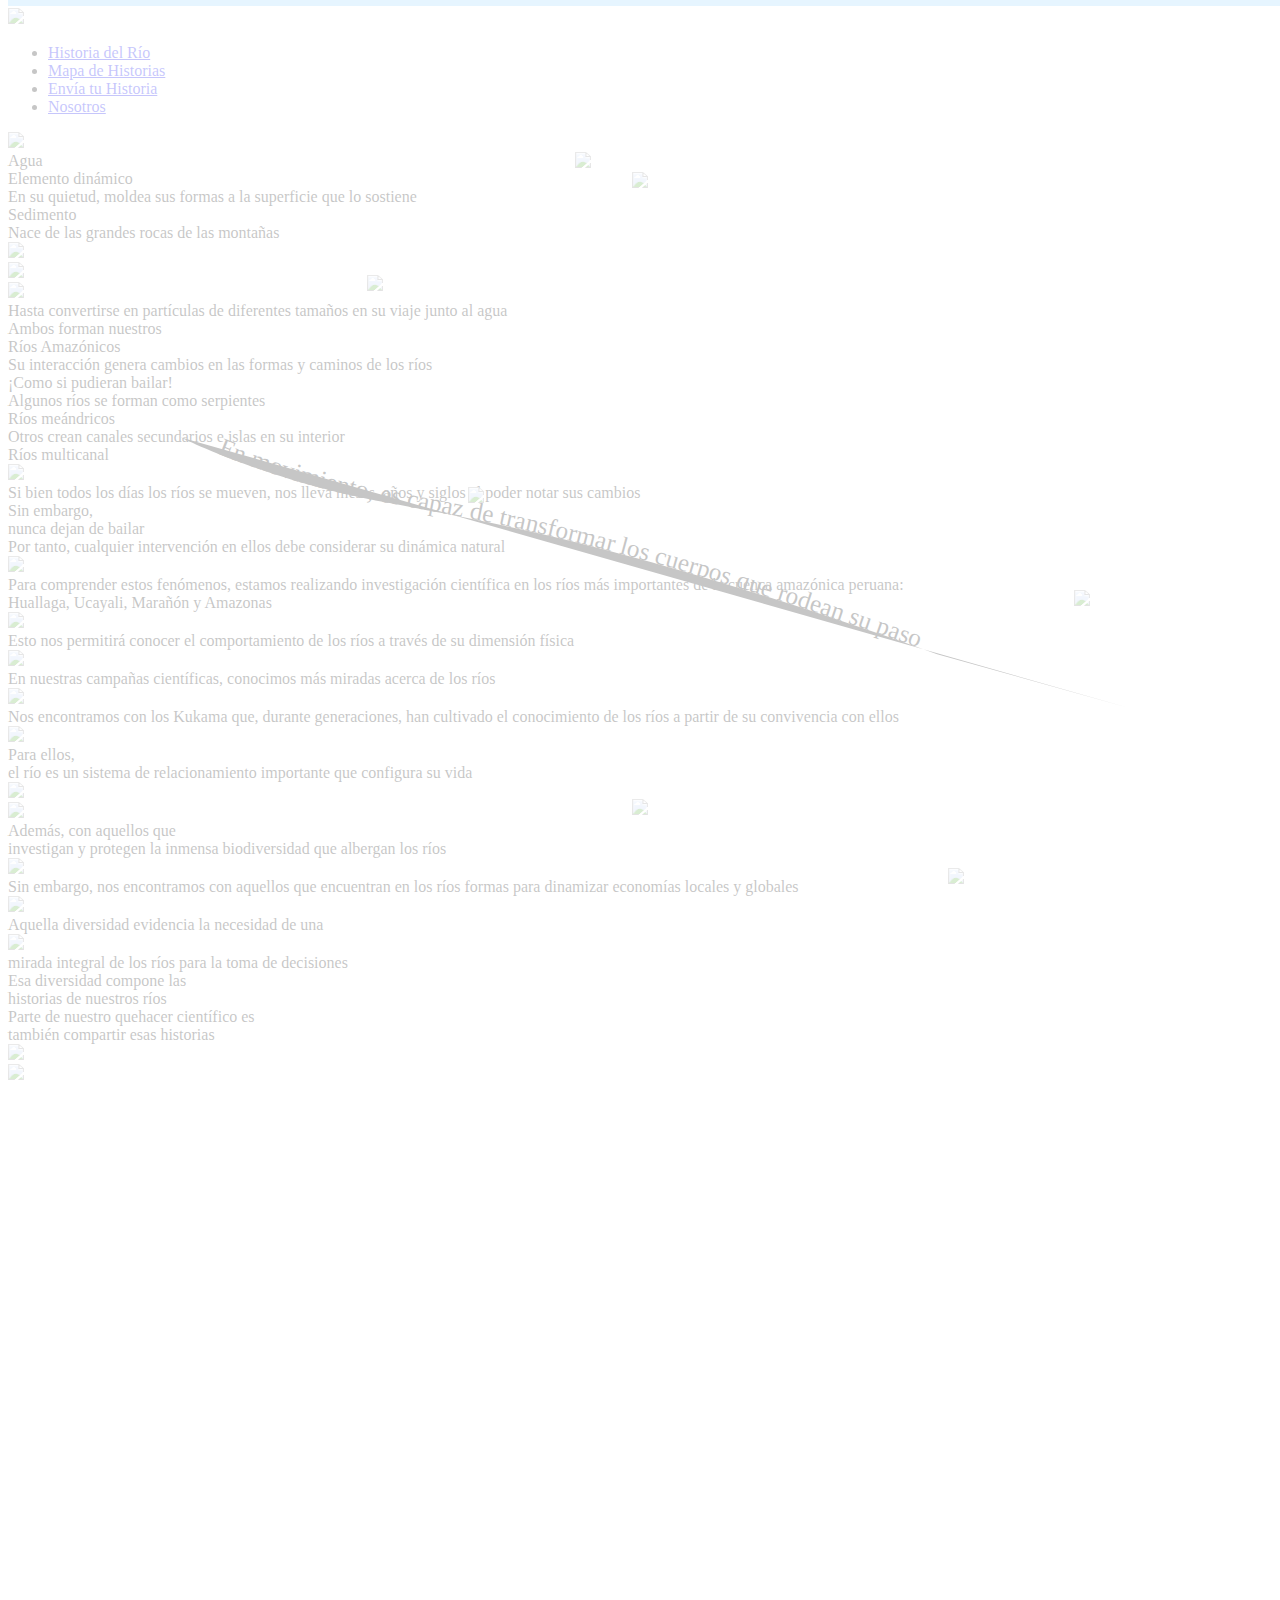
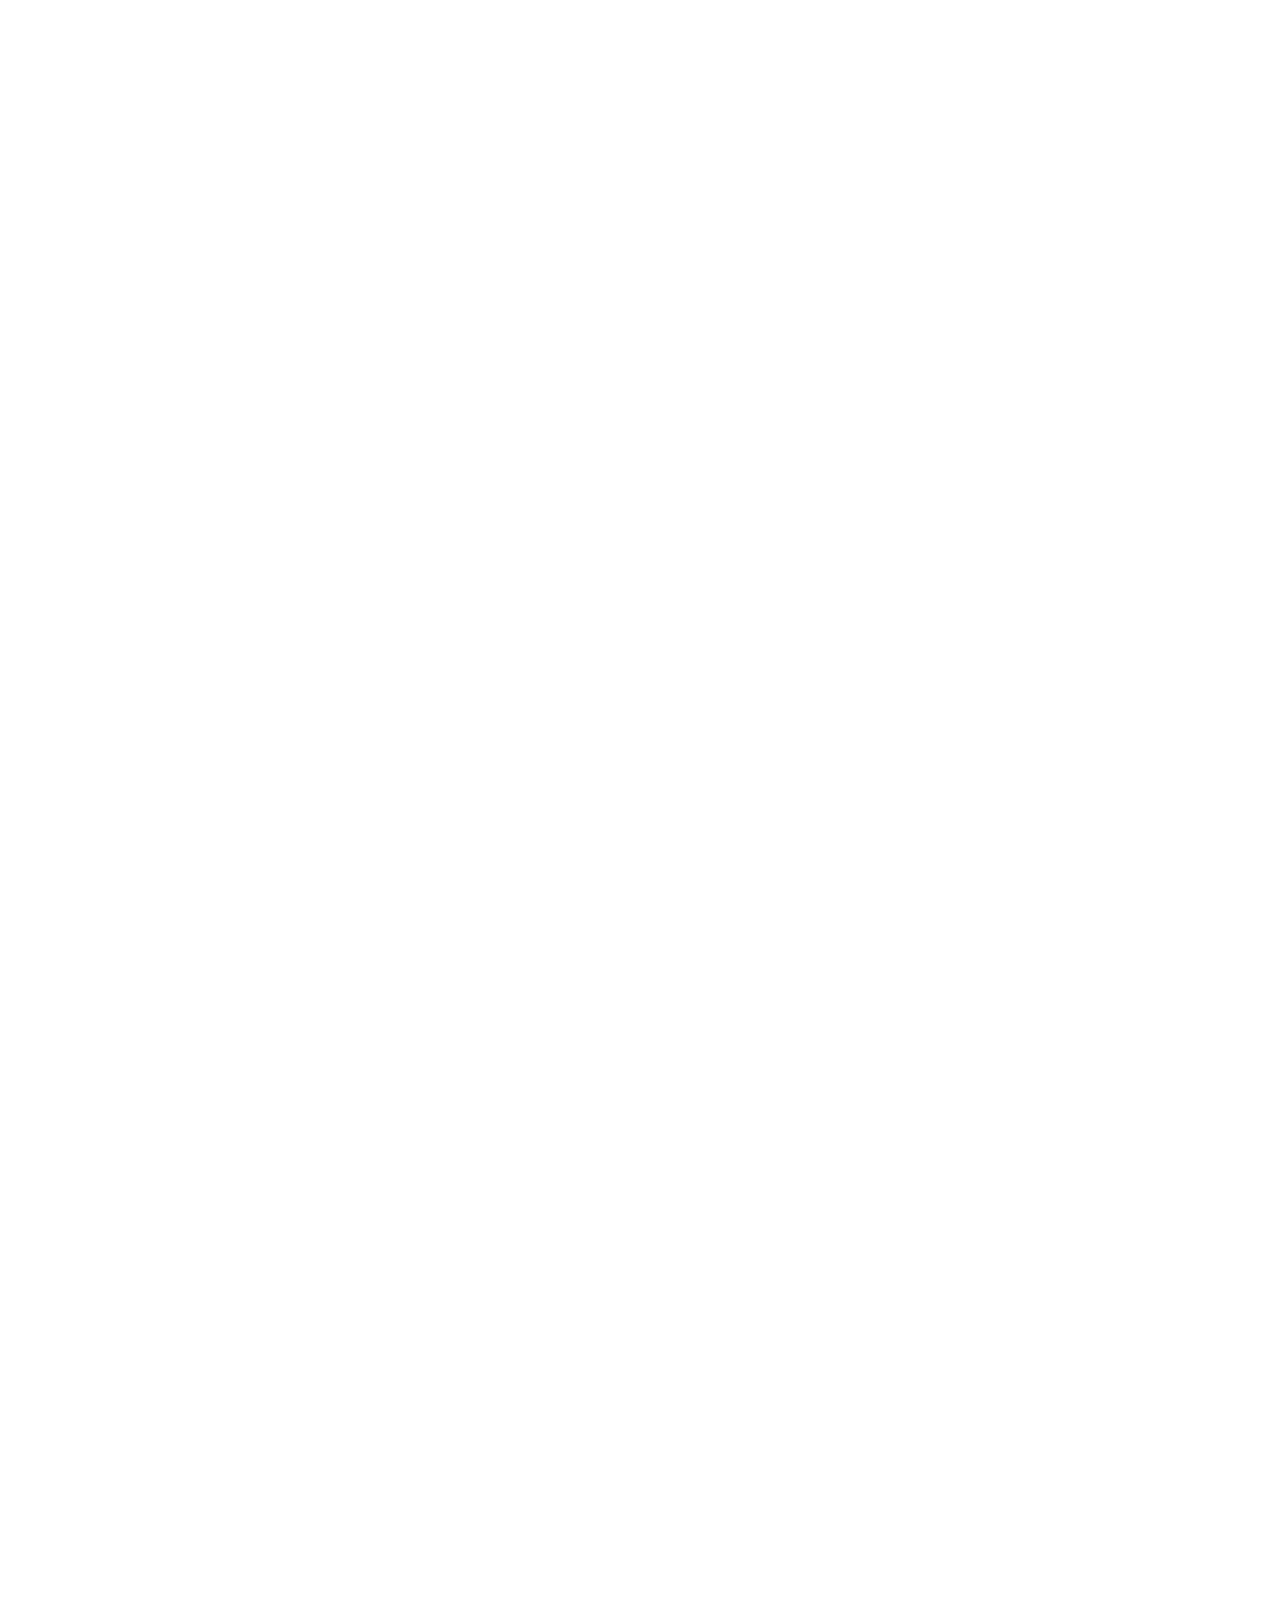
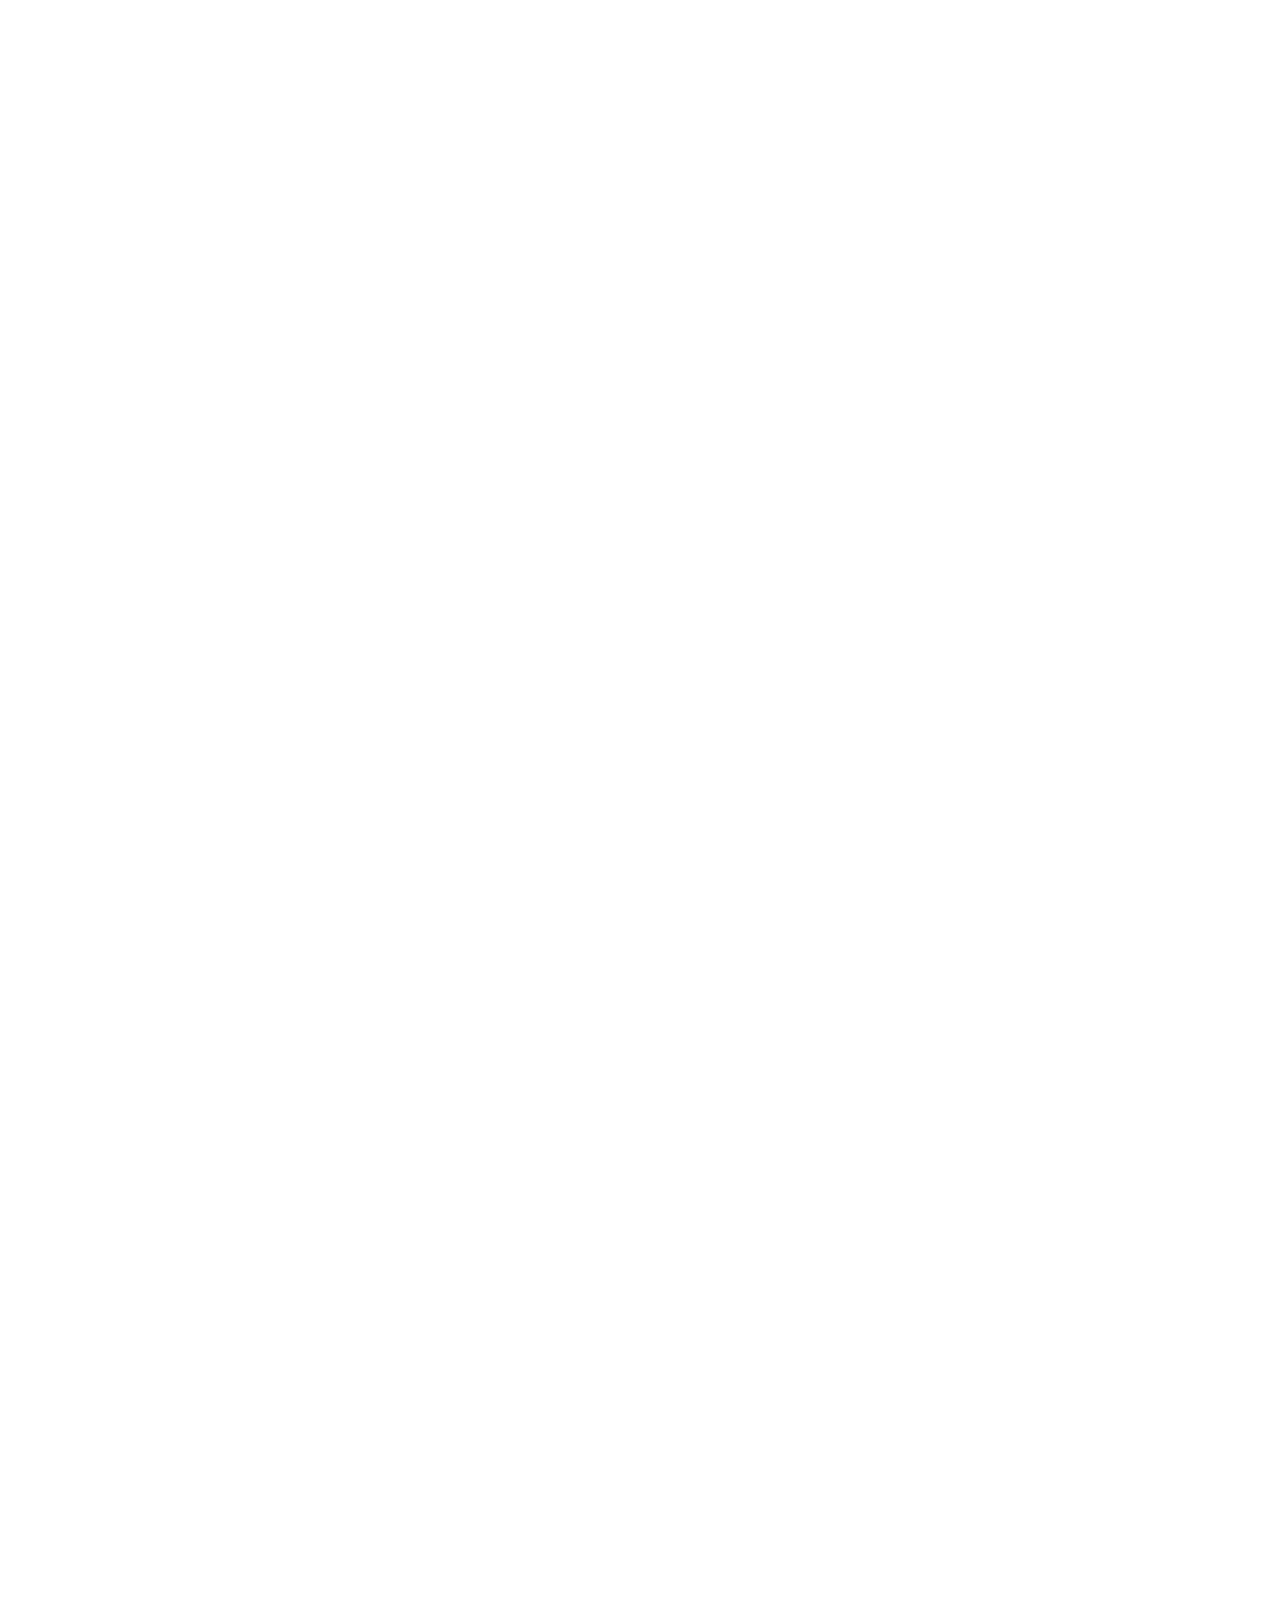
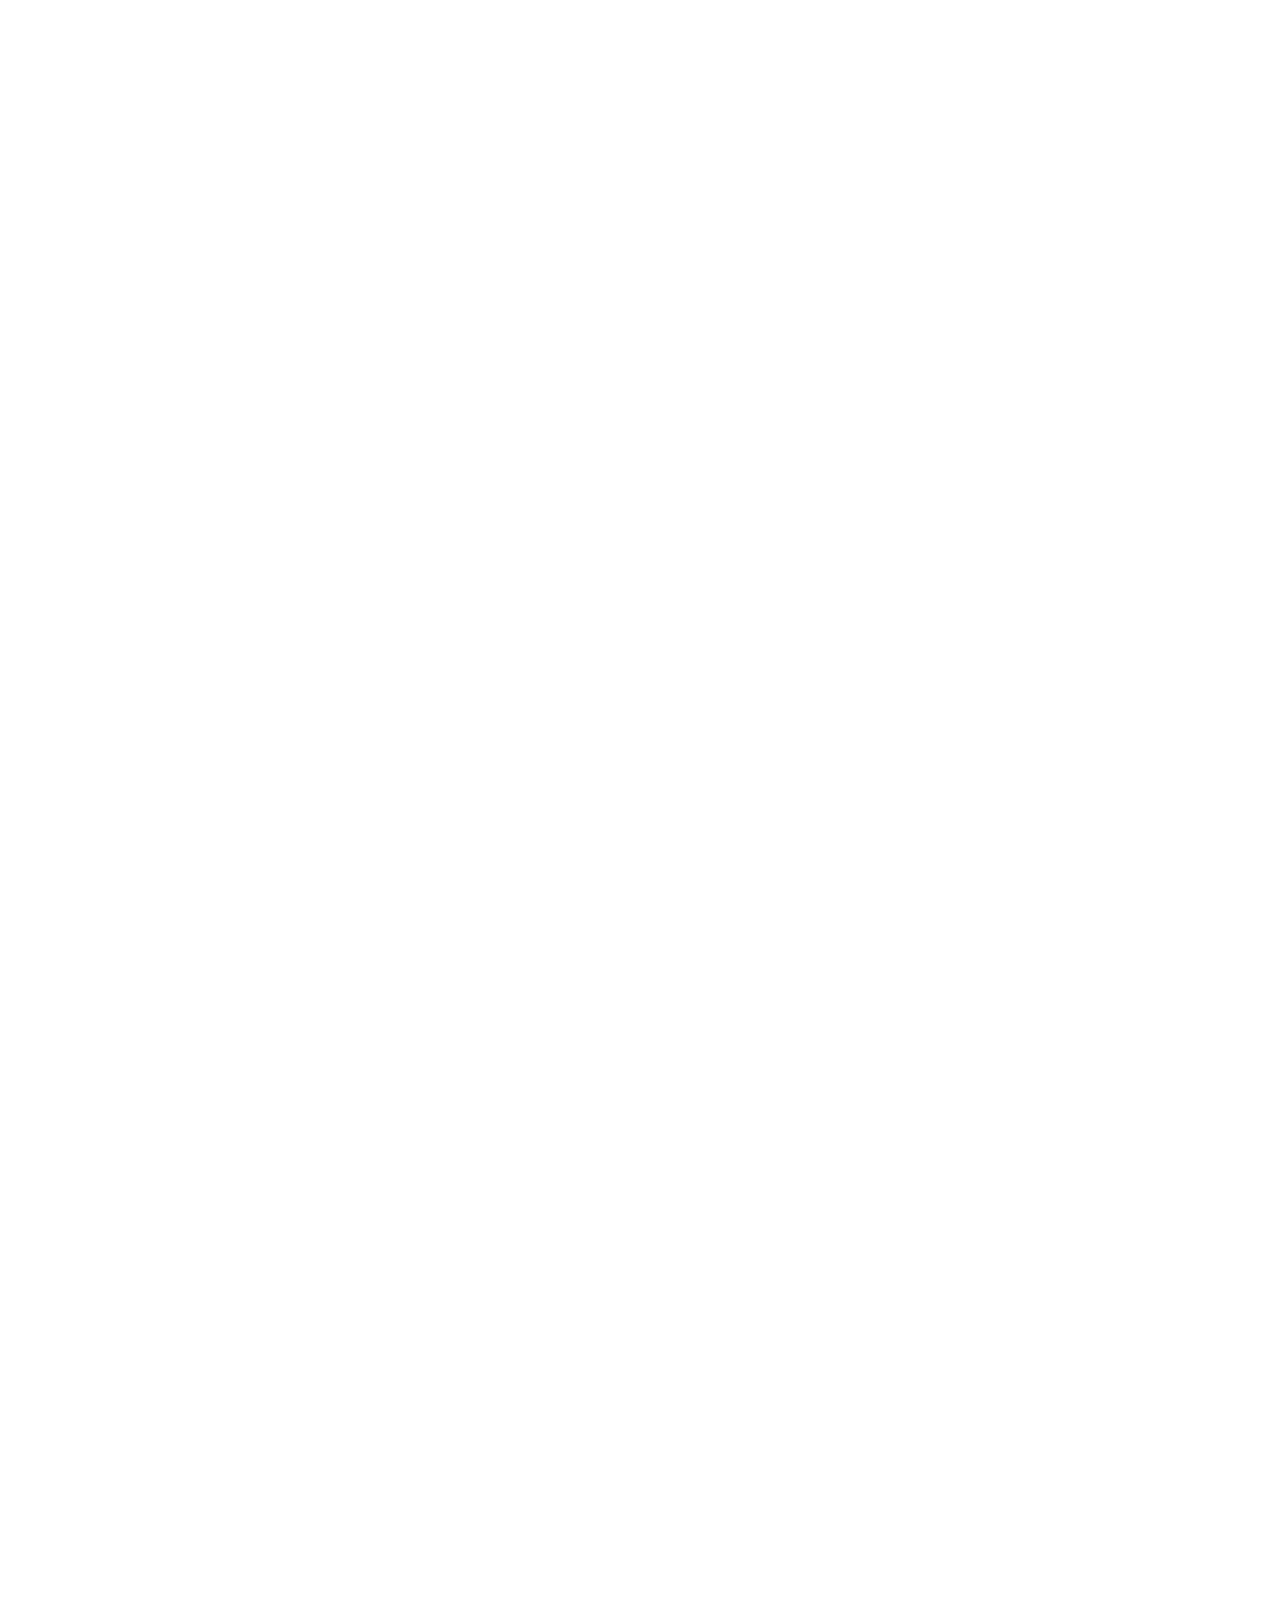
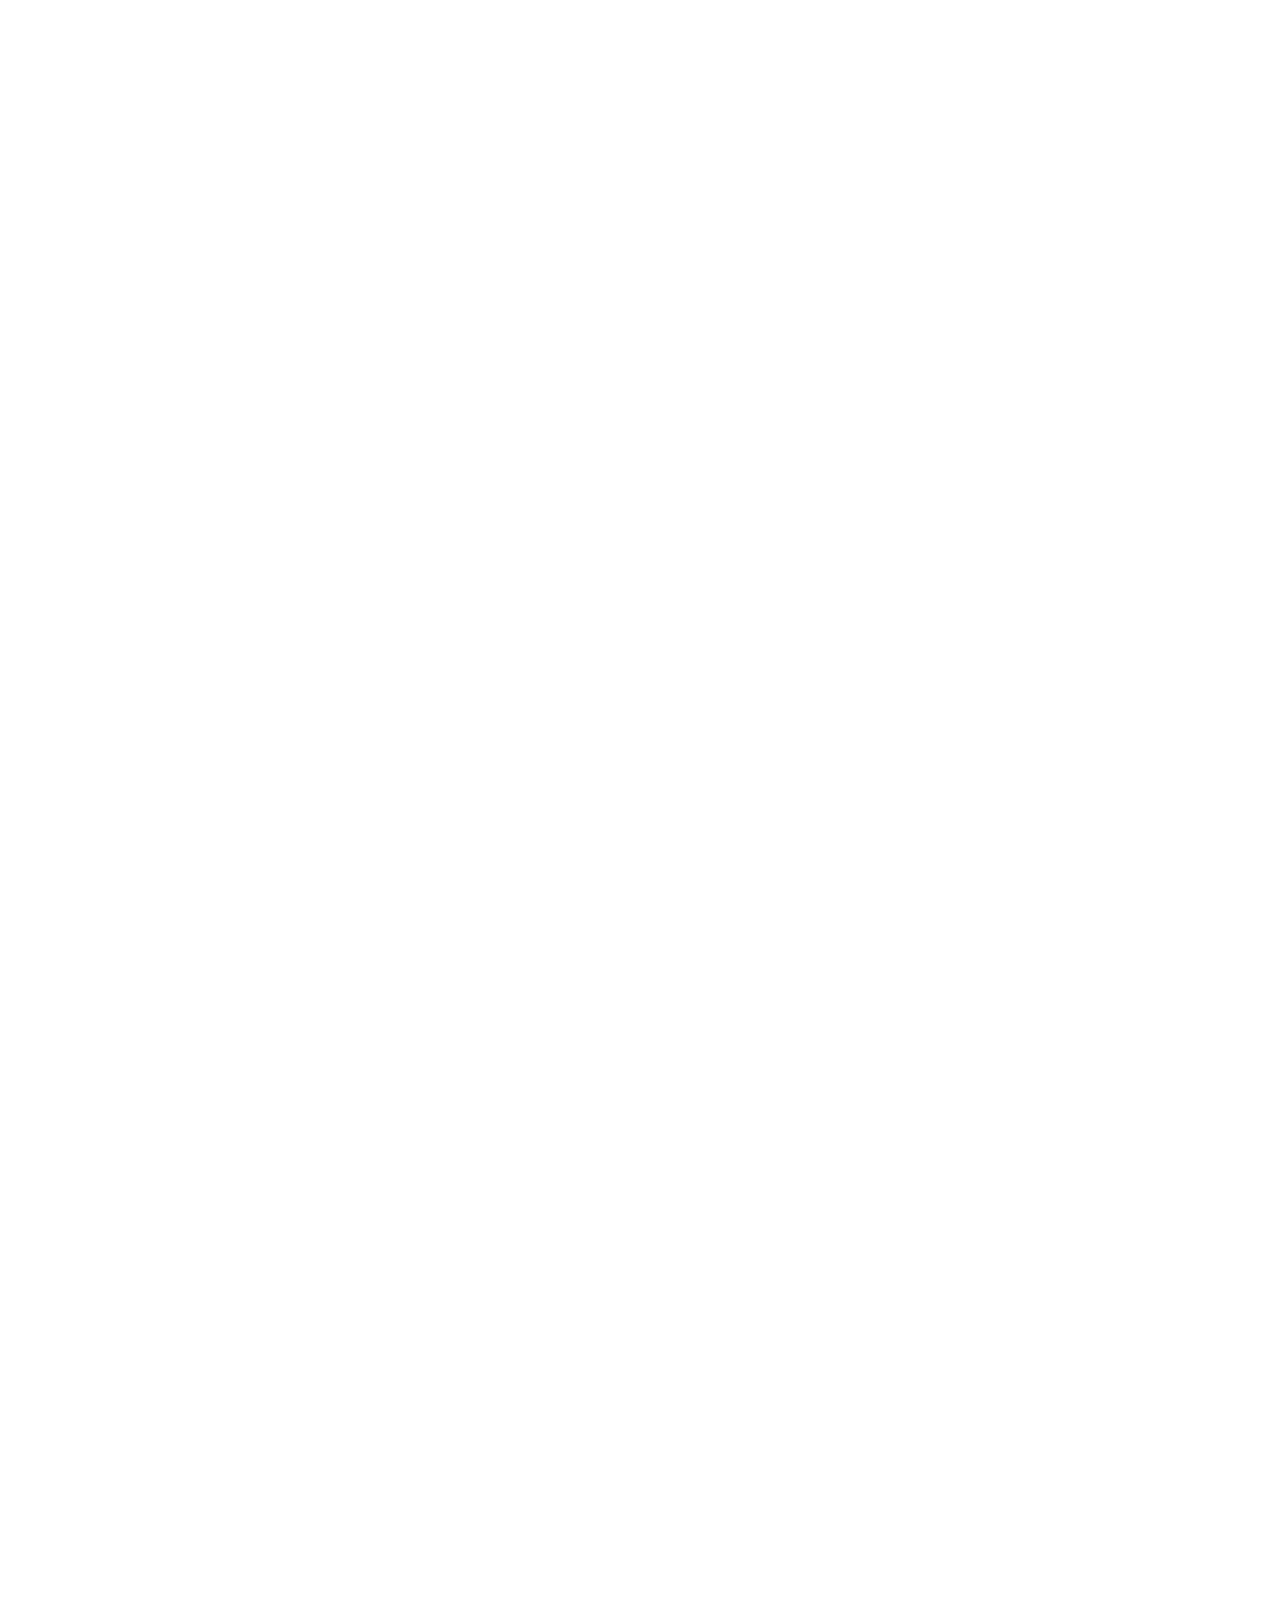
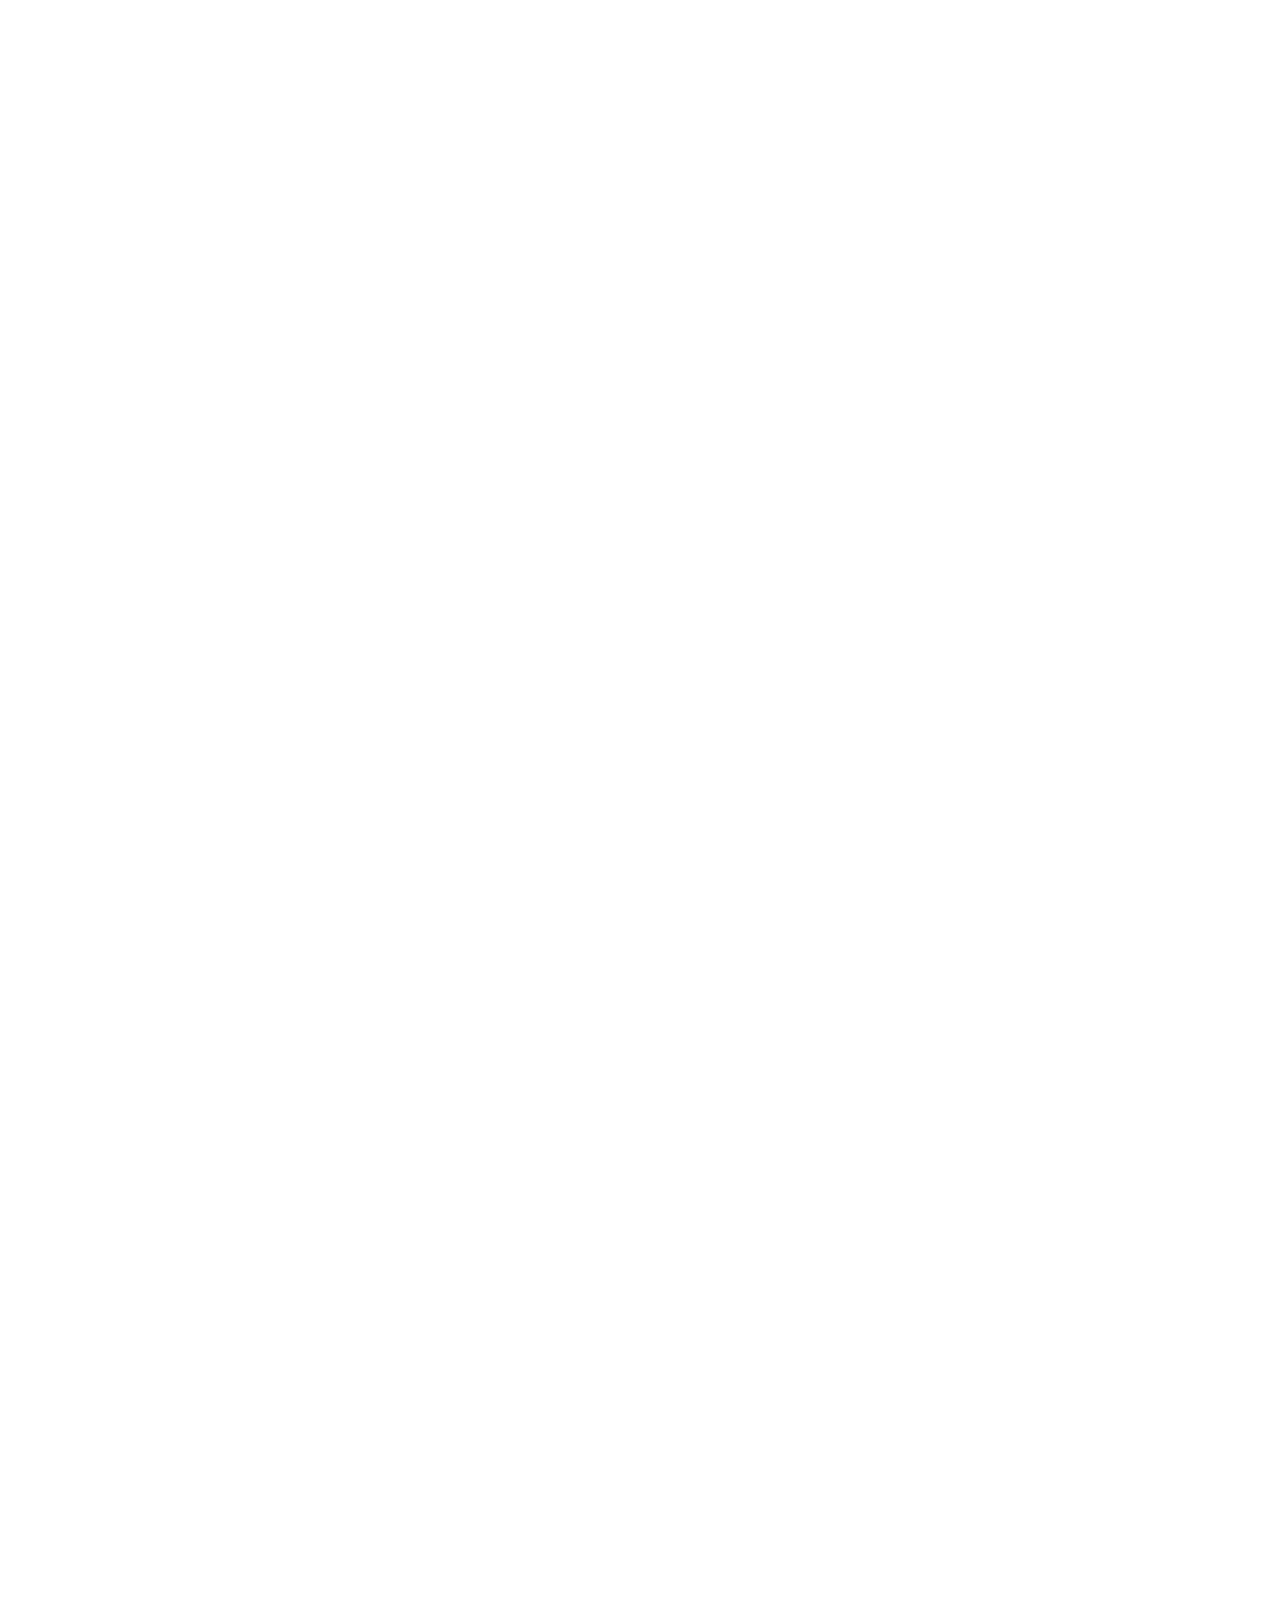
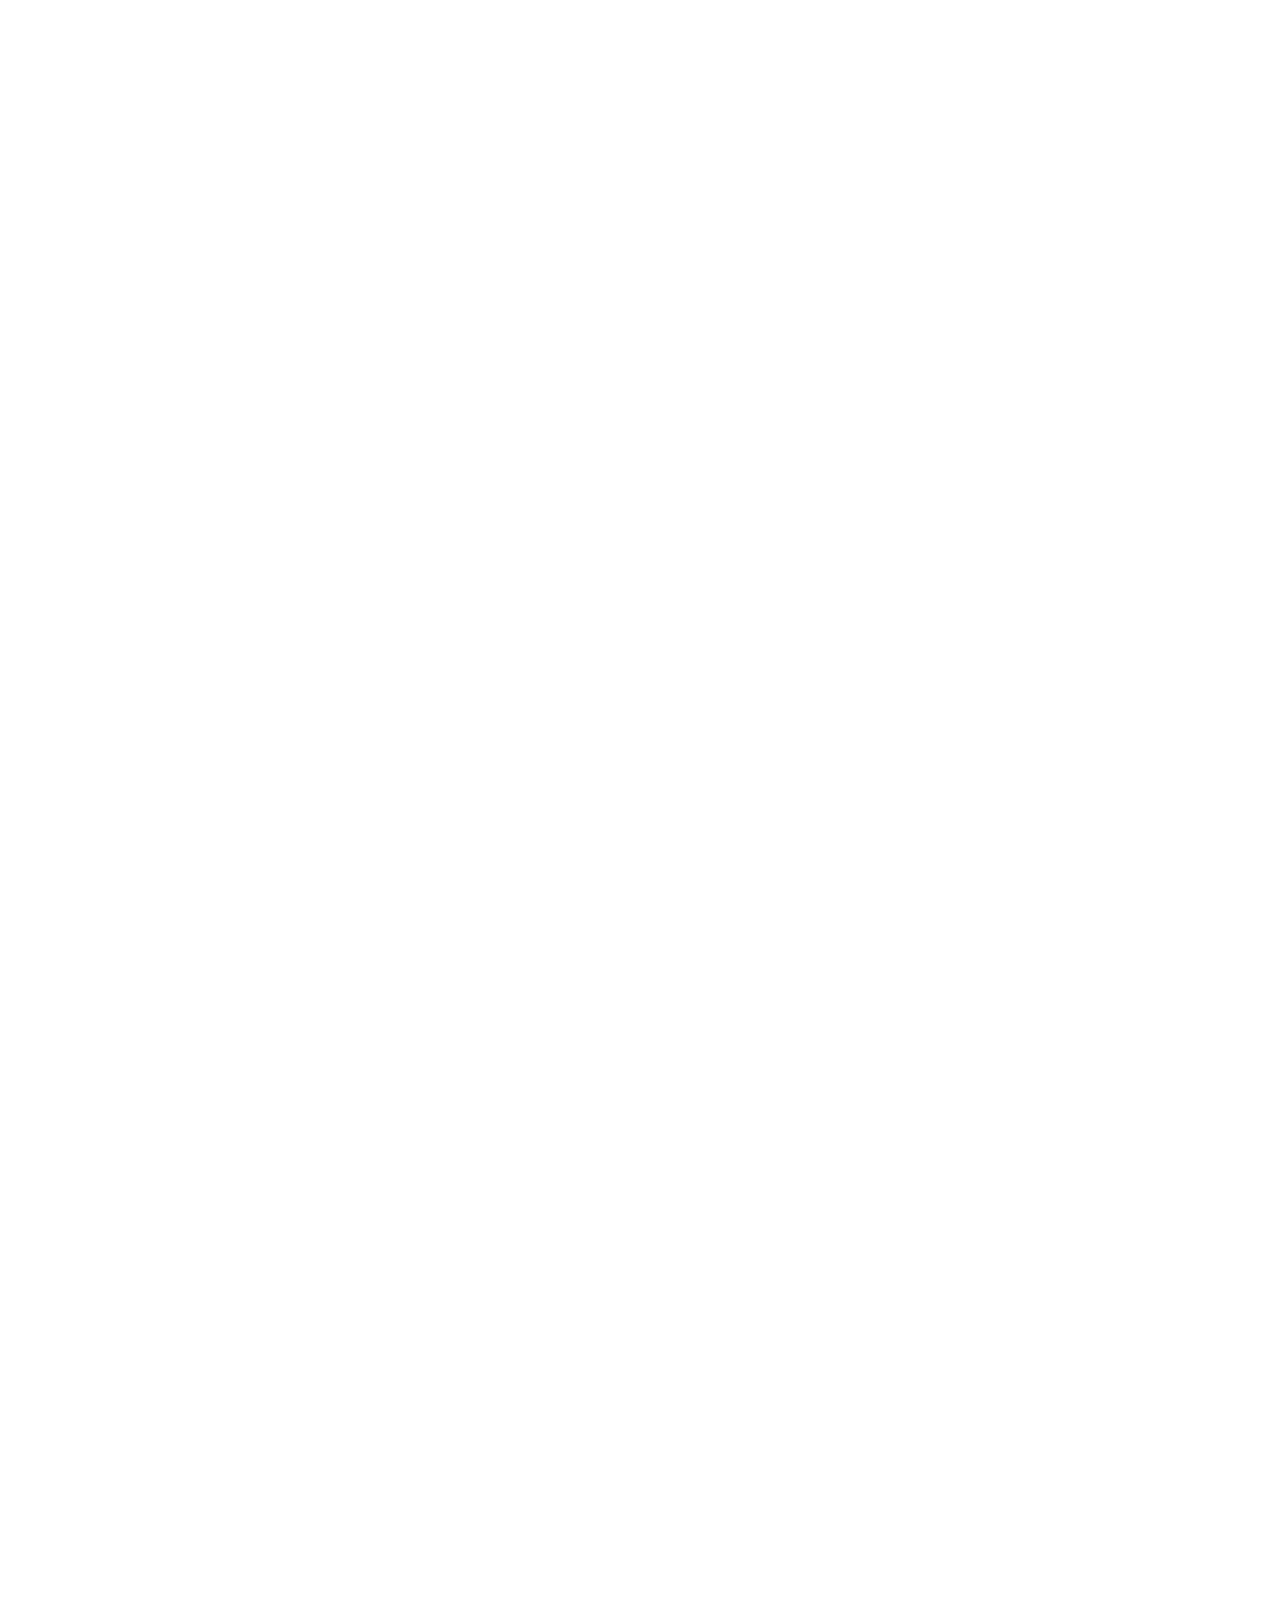
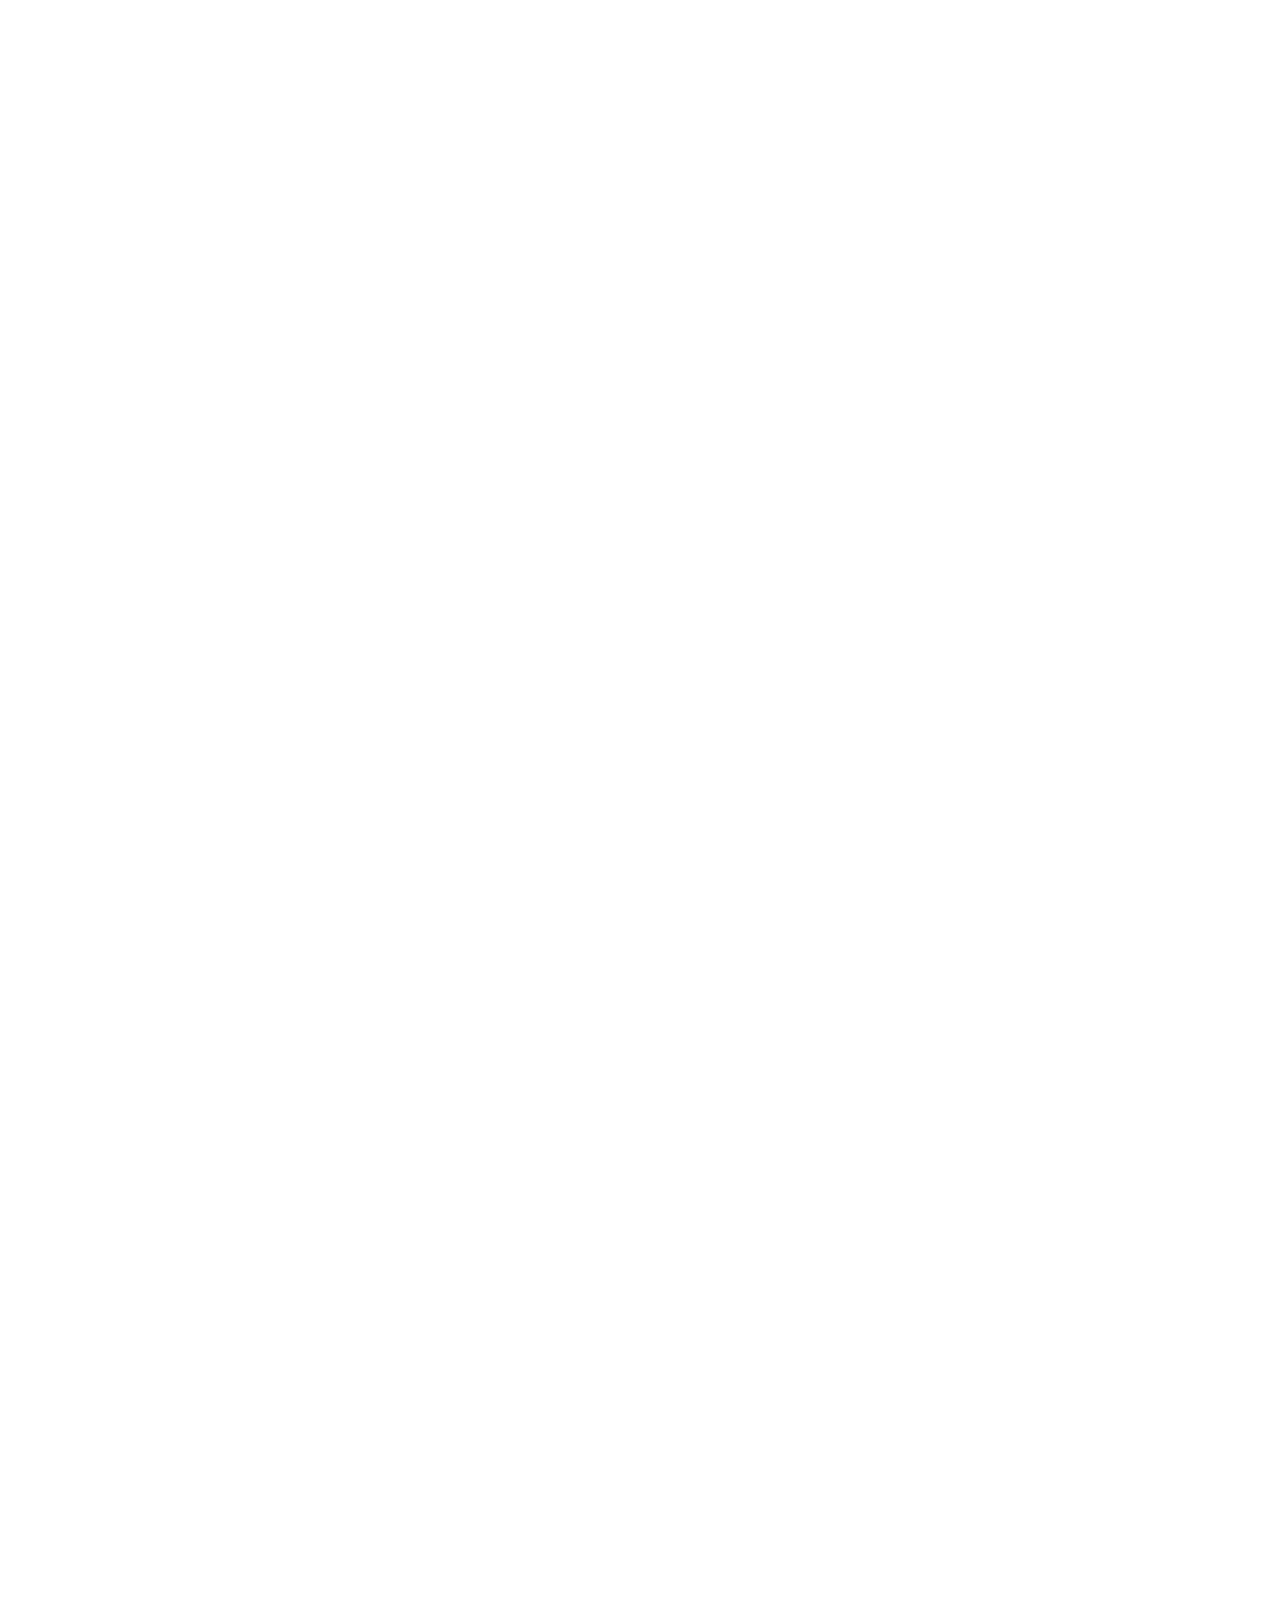
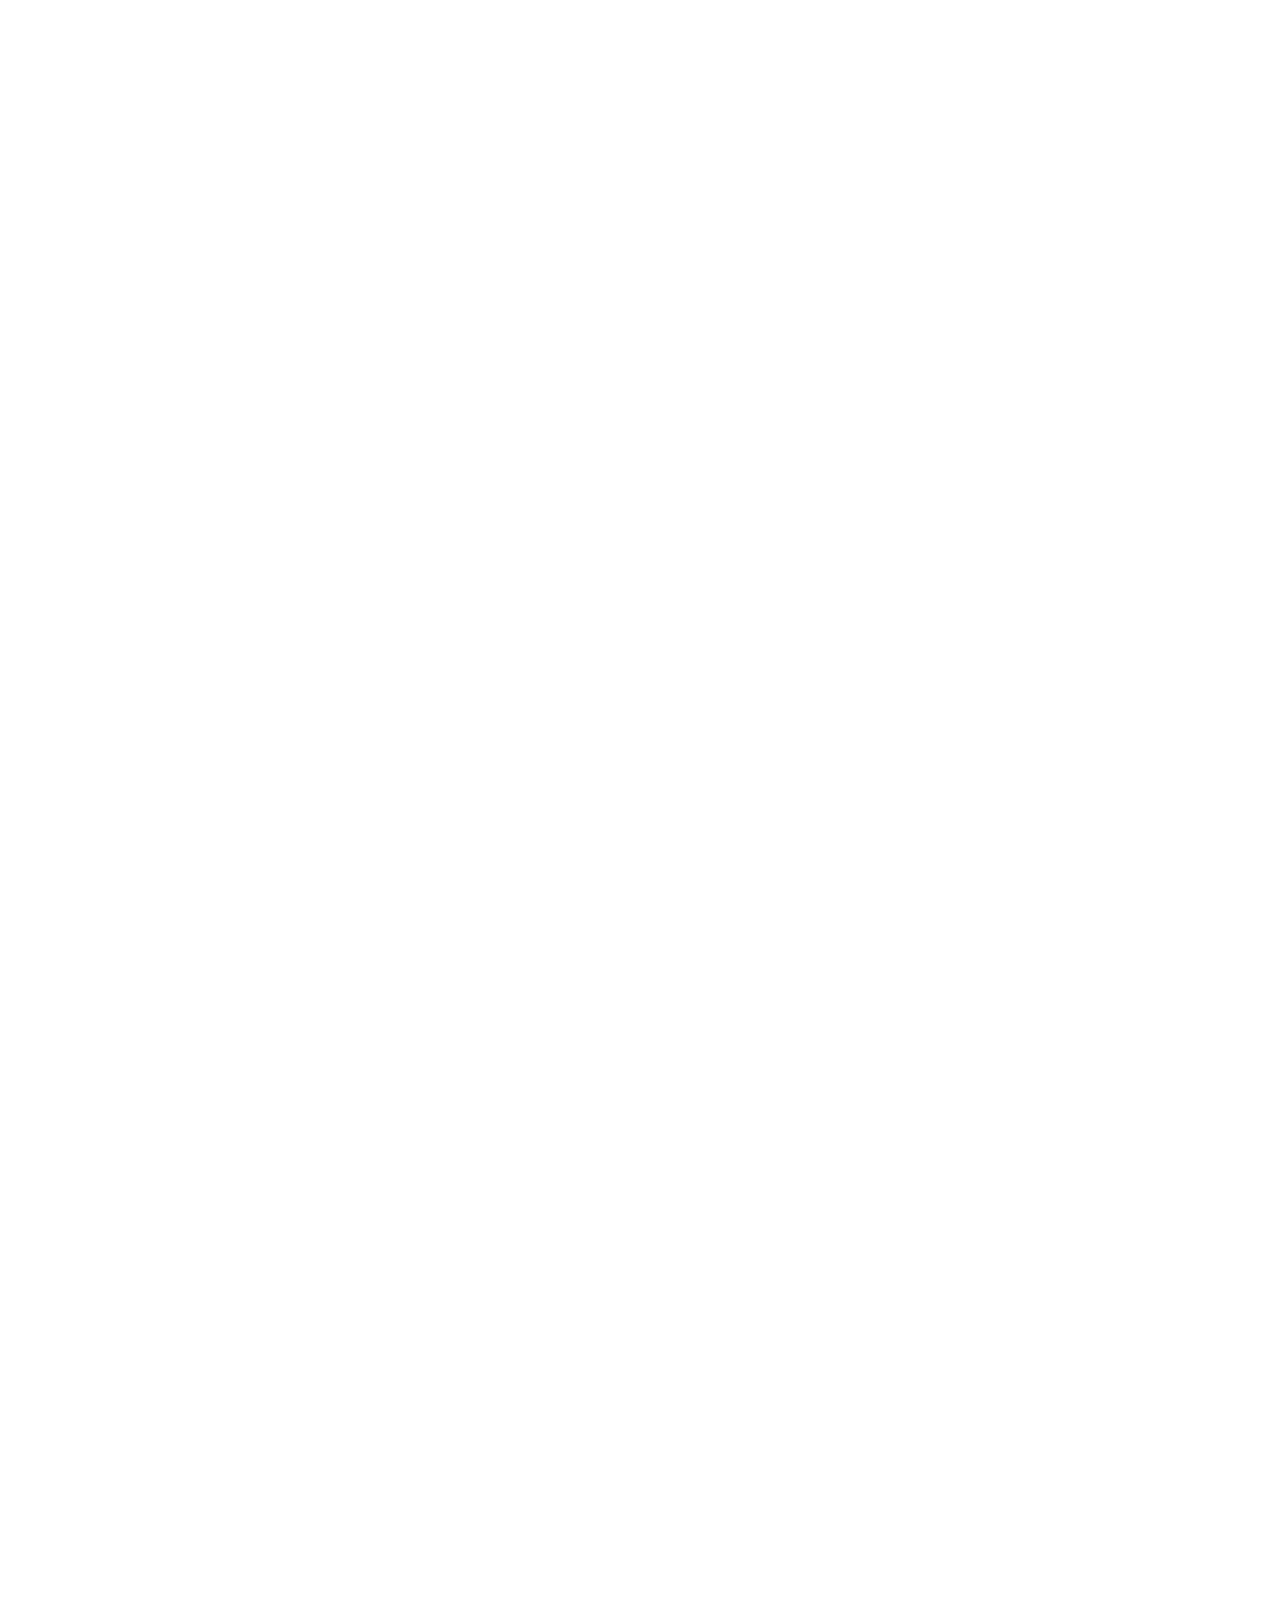
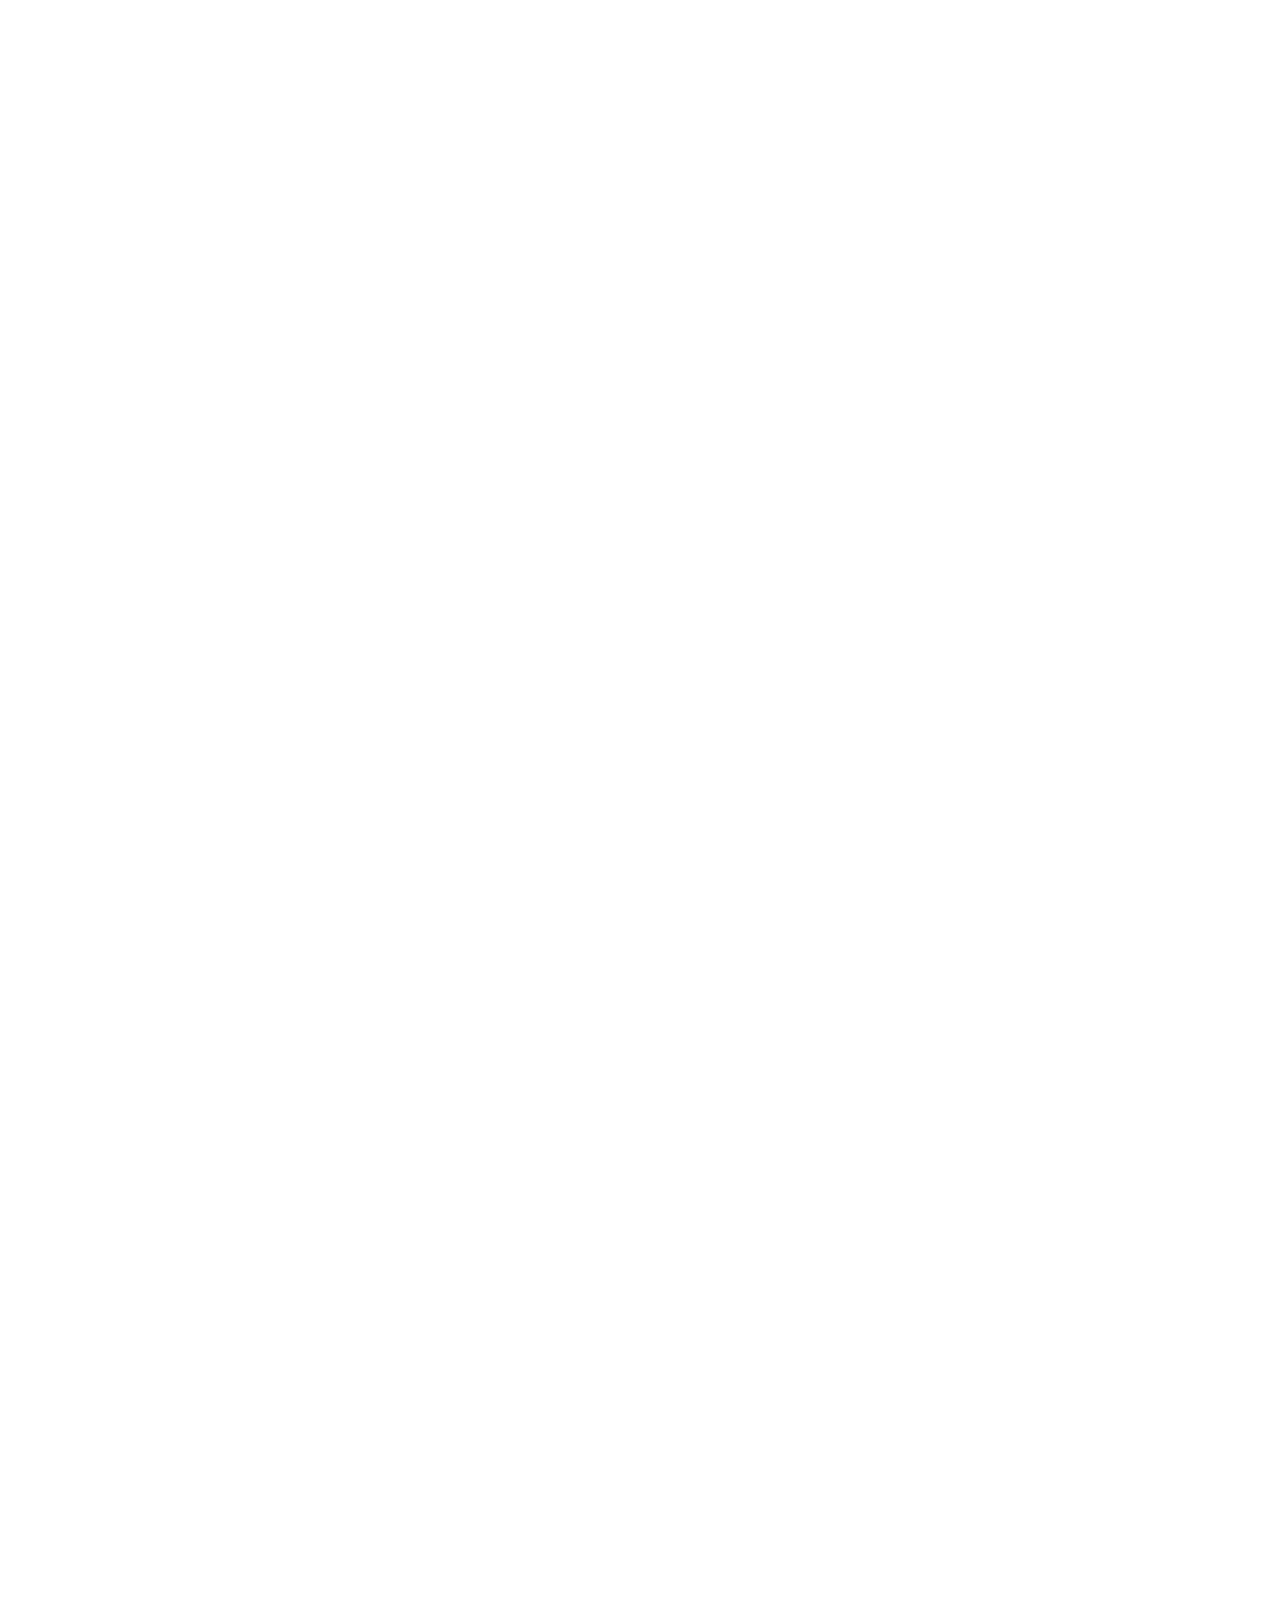
==== commit 3fcb7958: "Add files via upload" ====
--- a/index.html
+++ b/index.html
@@ -97,8 +97,15 @@
     }
 </style>
 
-
-<body id="body_main">
+<style>
+    .grab {cursor: -webkit-grab; cursor: grab;}
+
+    .default {cursor: default;}
+
+
+</style>
+
+<body id="body_main" class="grab">
 
 <div id="loading"></div>
 
@@ -118,22 +125,21 @@
         </div>
     </div>
 
-    <div class="menu-sections">
-
+    <div class="menu-sections default">
         <div class="logo-container">
-            <div id="Logo" class="logo-RS" >
-                <img class="logo-icon" src="https://citariverstories.s3-us-west-1.amazonaws.com/img/logo_riverStories.png">
+            <div id="Logo" class="logo-RS">
+                <img class="logo-icon"
+                    src="https://citariverstories.s3-us-west-1.amazonaws.com/img/logo_riverStories.png">
             </div>
         </div>
-
-        <ul class="menu-container">
-            <li><a class="text-menu-section" href="index.html">Historia del Río</a></li>
-            <li><a class="text-menu-section" href="Mapa.html">Mapa de Historias</a></li>
-            <!--<li><a class="text-menu-section" href="Narradores.html">Narradores</a></li>-->
-            <li><a class="text-menu-section" href="Historia.html">Envía tu Historia</a></li>
-            <li><a class="text-menu-section" href="Nosotros.html">Nosotros</a></li>
-        </ul>
-
+        <div class="menu-container">
+            <ul>
+                <li><a class="text-menu-section" href="index.html">Historia del Río</a></li>
+                <li><a class="text-menu-section" href="Mapa.html">Mapa de Historias</a></li>
+                <li><a class="text-menu-section" href="Historia.html">Envía tu Historia</a></li>
+                <li><a class="text-menu-section" href="Nosotros.html">Nosotros</a></li>
+            </ul>
+        </div>
     </div>
 
 
